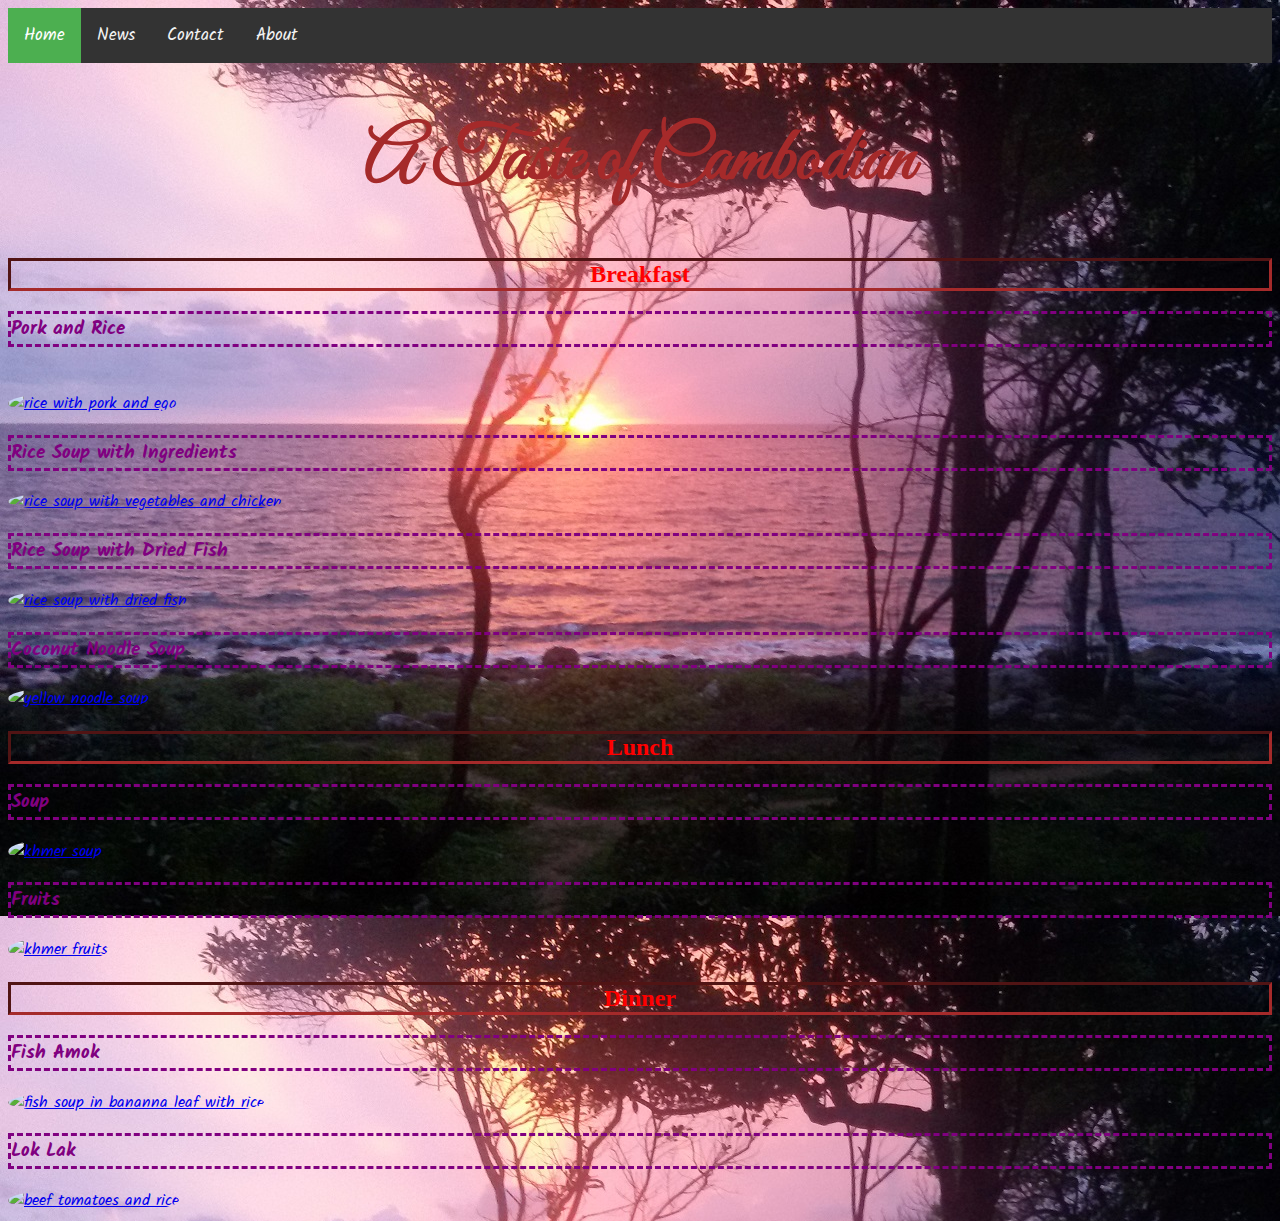
==== index.html @ 6c89a3f1 "linked script.js to index.html" ====
<!DOCTYPE html>
<html>

<head>
	<title>Khmer Recipes</title>

	<!--google fonts links-->
	<link href="https://fonts.googleapis.com/css?family=Permanent+Marker&display=swap" rel="stylesheet">
	<link href="https://fonts.googleapis.com/css?family=Kalam|Permanent+Marker&display=swap" rel="stylesheet">
	<link href="https://fonts.googleapis.com/css?family=Great+Vibes|Kalam|Permanent+Marker&display=swap"
		rel="stylesheet">

	<!--Bootstrap stylesheet-->
	<link rel="stylesheet" href="https://cdn.jsdelivr.net/npm/bootstrap@4.5.3/dist/css/bootstrap.min.css"
		integrity="sha384-TX8t27EcRE3e/ihU7zmQxVncDAy5uIKz4rEkgIXeMed4M0jlfIDPvg6uqKI2xXr2" crossorigin="anonymous">

	<!-- Load an icon library to show a hamburger menu (bars) on small screens -->
	<link rel="stylesheet" href="https://cdnjs.cloudflare.com/ajax/libs/font-awesome/4.7.0/css/font-awesome.min.css">

	<!--personal stylesheet-->
	<link rel="stylesheet" href="css/style.css">
</head>

<body background="images/samlumsunset-xl.jpg">

	<!--navbar-->
	<div class="topnav" id="myTopnav">
		<a href="#home" class="active">Home</a>
		<a href="#news">News</a>
		<a href="#contact">Contact</a>
		<a href="#about">About</a>
		<a href="javascript:void(0);" class="icon" onclick="myFunction()">
			<i class="fa fa-bars"></i>
		</a>
	</div>

	<!--main content-->
	<div class="container">

		<!--pages heading-->
		<h1>A Taste of Cambodian</h1>

		<!--breakfast-->
		<h2 class="red-text">Breakfast</h2>

		<!--breakfast row 1 2 dishes-->
		<div class="row">
			<div class="col-md-6">
				<h3 class="purple-text">Pork and Rice</h3></br>
				<a href="pork-rice.html"><img class="smaller-image"
						src="https://encrypted-tbn0.gstatic.com/images?q=tbn%3AANd9GcRJwSuvdBPngnN5p1UWO9O328qNxt-kVuP7YZb-HUARiI2hQFH8"
						alt="rice with pork and egg"></a>
			</div>
			<div class="col-md-6">
				<h3 class="purple-text">Rice Soup with Ingredients</h3>
				<a href="rice-soup-with-ingredients.html"><img class="smaller-image"
						src="https://www.authenticfoodquest.com/wp-content/uploads/2017/05/BoborRicePorridge_FoodinCambodia_AuthenticFoodQuest.jpg"
						alt="rice soup with vegetables and chicken"></a>
			</div>
		</div>

		<!--breakfast row 2 2 dishes-->
		<div class="row">
			<div class="col-md-6">
				<h3 class="purple-text">Rice Soup with Dried Fish</h3>
				<a href="rice-soup-with-dried-fish.html"><img class="smaller-image"
						src="https://image.shutterstock.com/image-photo/popular-breakfast-cambodia-people-gradually-600w-1231961677.jpg"
						alt="rice soup with dried fish"></a>
			</div>
			<div class="col-md-6">
				<h3 class="purple-text">Coconut Noodle Soup</h3>
				<a href="coconut-noodle-soup.html"><img class="smaller-image"
						src="https://encrypted-tbn0.gstatic.com/images?q=tbn%3AANd9GcQ-qs-cRvy-S03ZjIgysZF588CVRbohFfxok59yoMFS0OnLouHx"
						alt="yellow noodle soup"></a>
			</div>
		</div>

		<!--lunch-->
		<h2 class="red-text">Lunch</h2>

		<!--row 1 2 dishes-->
		<div class="row">
			<div class="col-md-6">
				<h3 class="purple-text">Soup</h3>
				<a href="soups.html"><img class="smaller-image"
						src="https://blog.takemetour.com/wp-content/uploads/2019/03/Somlorkoko.jpg"
						alt="khmer soup"></a>
			</div>
			<div class="col-md-6">
				<h3 class="purple-text">Fruits</h3>
				<a href="fruits.html"><img class="smaller-image"
						src="https://i0.wp.com/helloangkor.com/wp-content/uploads/2019/06/fruitstall.jpg"
						alt="khmer fruits"></a>
			</div>
		</div>

		<!--dinner-->
		<h2 class="red-text">Dinner</h2>

		<!--1 row 2 dishes-->
		<div class="row">
			<div class="col-md-6">
				<h3 class="purple-text">Fish Amok</h3>
				<a href="fish-amok.html"><img class="smaller-image"
						src="https://www.theinternationalkitchen.com/wp-content/uploads/2018/09/TIK_CambodiaVacations_amok.jpg"
						alt="fish soup in bananna leaf with rice">
				</a>
			</div>
			<div class="col-md-6">
				<h3 class="purple-text">Lok Lak</h3>
				<a href="lok-lak.html"><img class="smaller-image"
						src="https://www.196flavors.com/wp-content/uploads/2018/06/lok-lak-3.jpg"
						alt="beef tomatoes and rice"></a>
			</div>
		</div>
	</div>

	<!-- Option 1: jQuery and Bootstrap Bundle (includes Popper) -->
	<script src="https://code.jquery.com/jquery-3.5.1.slim.min.js"
		integrity="sha384-DfXdz2htPH0lsSSs5nCTpuj/zy4C+OGpamoFVy38MVBnE+IbbVYUew+OrCXaRkfj"
		crossorigin="anonymous"></script>
	<script src="https://cdn.jsdelivr.net/npm/bootstrap@4.5.3/dist/js/bootstrap.bundle.min.js"
		integrity="sha384-ho+j7jyWK8fNQe+A12Hb8AhRq26LrZ/JpcUGGOn+Y7RsweNrtN/tE3MoK7ZeZDyx"
		crossorigin="anonymous"></script>

	<!--link to my javascript file-->
	<script src="script.js"></script>
</body>

</html>
---- css/style.css ----
/* Add a black background color to the top navigation */
.topnav {
  background-color: #333;
  overflow: hidden;
}

/* Style the links inside the navigation bar */
.topnav a {
  float: left;
  display: block;
  color: #f2f2f2;
  text-align: center;
  padding: 14px 16px;
  text-decoration: none;
  font-size: 17px;
}

/* Change the color of links on hover */
.topnav a:hover {
  background-color: #ddd;
  color: black;
}

/* Add an active class to highlight the current page */
.topnav a.active {
  background-color: #4CAF50;
  color: white;
}

/* Hide the link that should open and close the topnav on small screens */
.topnav .icon {
  display: none;
}

/*my styles*/
.smaller-image {
  width: 100px;
}
.larger-image {
  width: 250px;
}
.thick-red-border {
  border-radius: 20px;
  border-color: red;
  border-style: inset;
}
.green-text {
  color: #00FF00;
}
.blue-text {
  color: blue;
}
.purple-text {
  color: purple;
}
.red-text {
  color: red;
}
h1 {
  font-family: "Great Vibes", cursive;
  text-align: center;
  font-size: 2cm;
}
h2 {
  font-family: "permanent marker", cursive;
  border: brown;
  border-style: inset;
  text-align: center;
}
h3 {
  font-family: "Kalam", cursive;
  border-style: dashed;
}
img {
  border-radius: 50%;
}
body {
  text-align: left;
  color: brown;
  font-family: kalam;
}

body [background] {
  background-size: cover;
}

/* When the screen is less than 600 pixels wide, hide all links, except for the first one ("Home"). Show the link that contains should open and close the topnav (.icon) */
@media screen and (max-width: 600px) {
  .topnav a:not(:first-child) {display: none;}
  .topnav a.icon {
    float: right;
    display: block;
  }
}

/* The "responsive" class is added to the topnav with JavaScript when the user clicks on the icon. This class makes the topnav look good on small screens (display the links vertically instead of horizontally) */
@media screen and (max-width: 600px) {
  .topnav.responsive {position: relative;}
  .topnav.responsive a.icon {
    position: absolute;
    right: 0;
    top: 0;
  }
  .topnav.responsive a {
    float: none;
    display: block;
    text-align: left;
  }
}
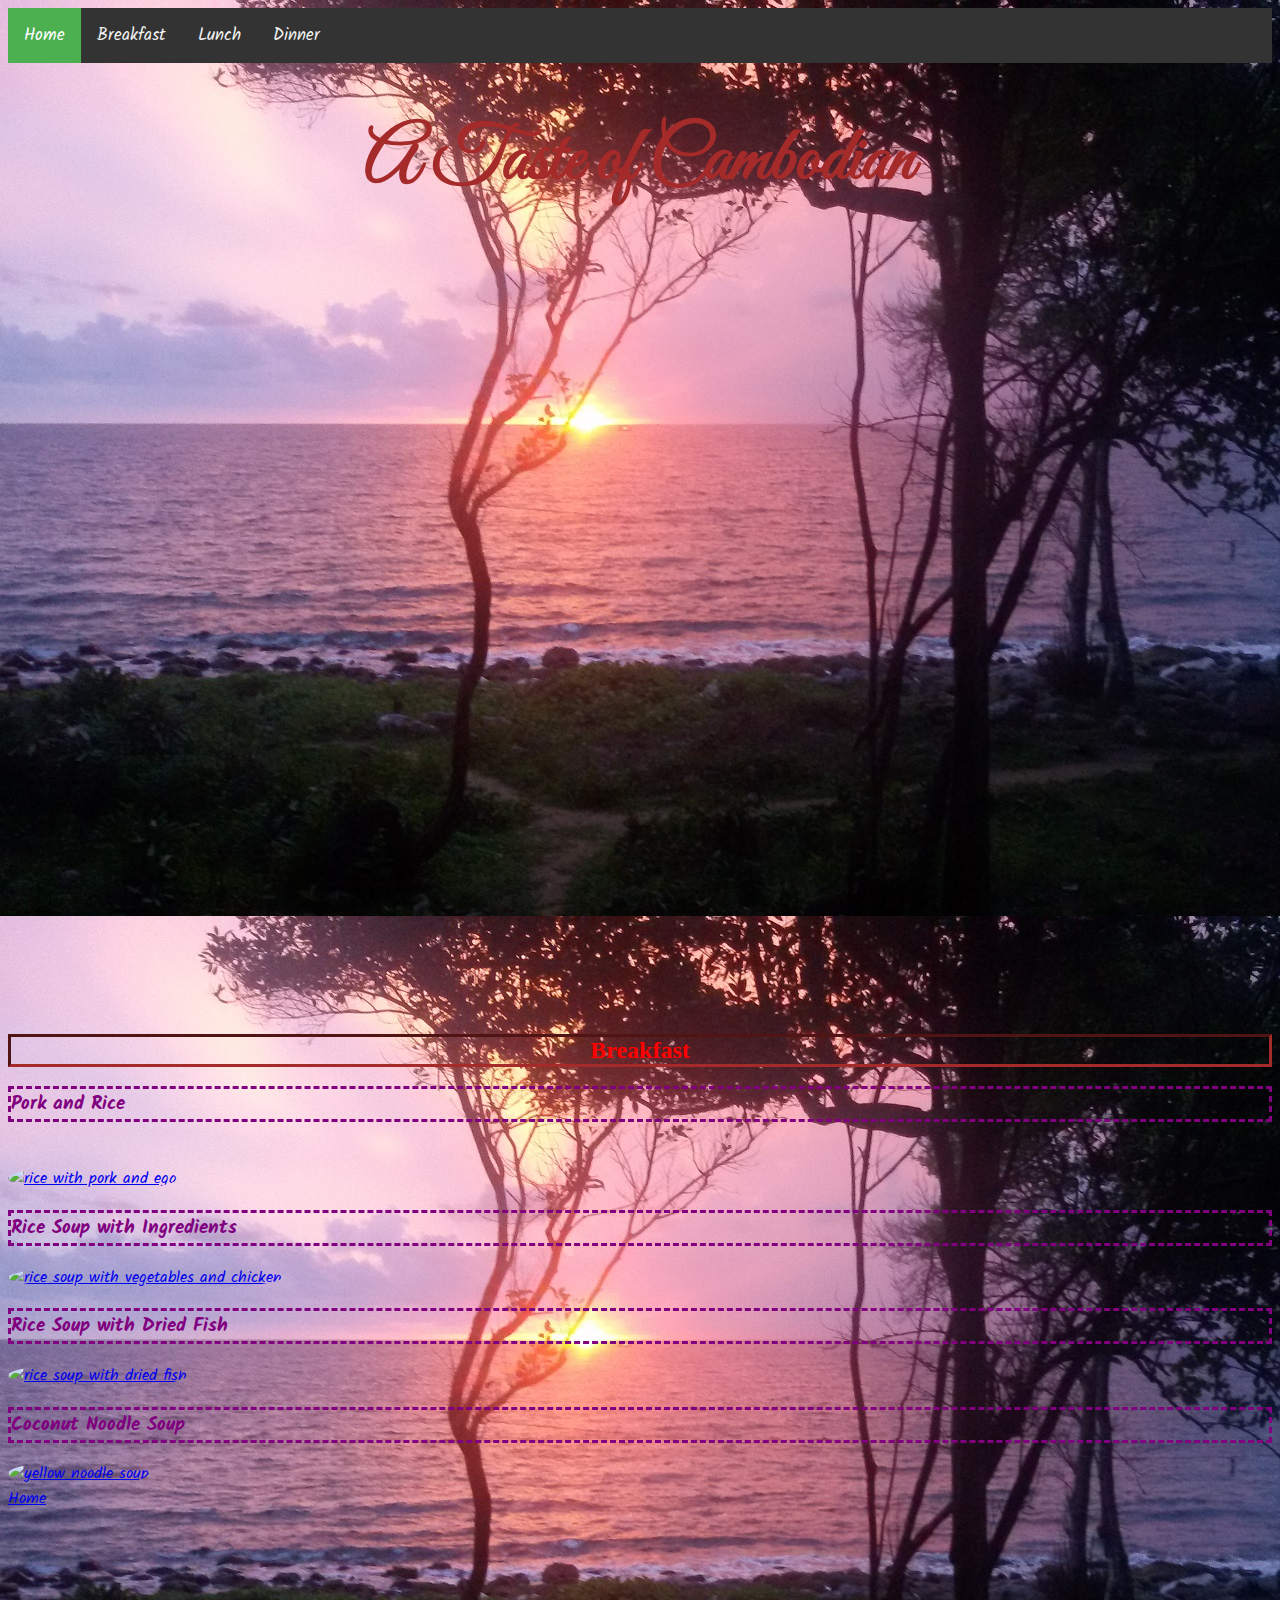
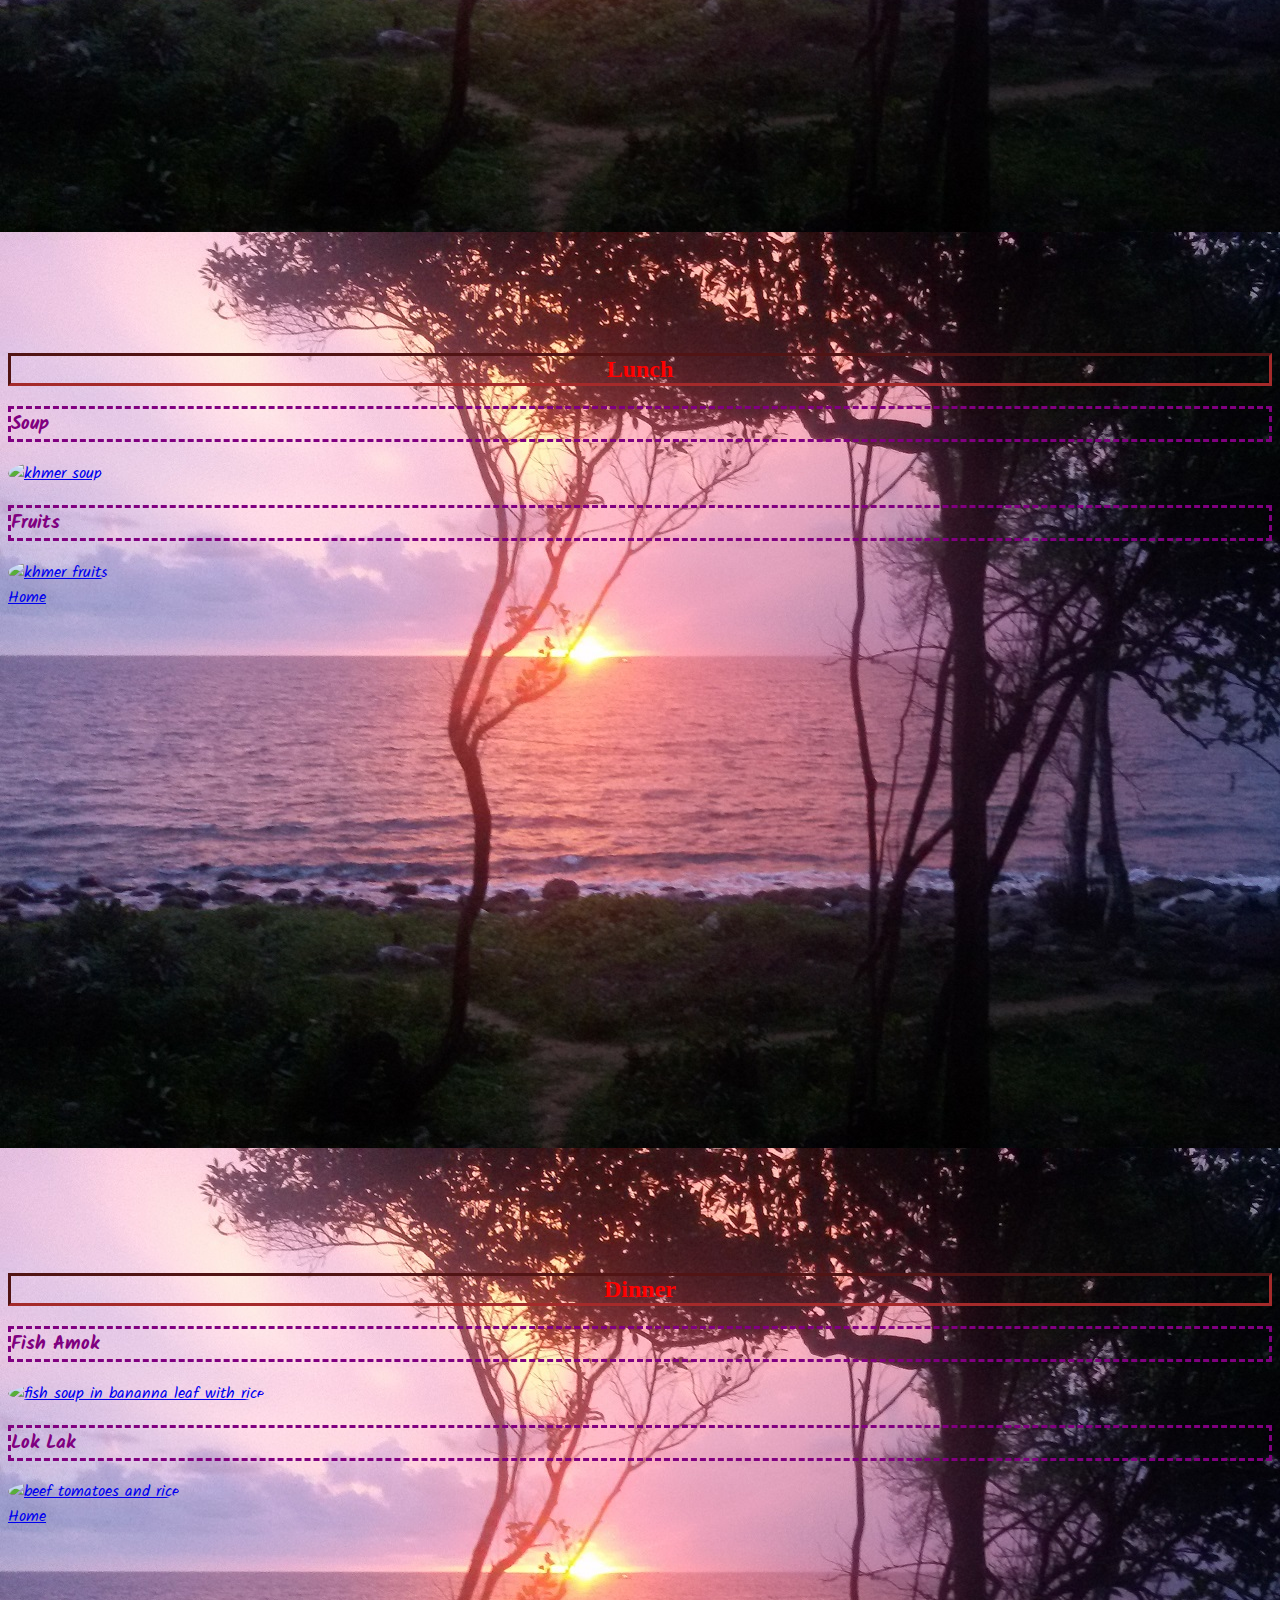
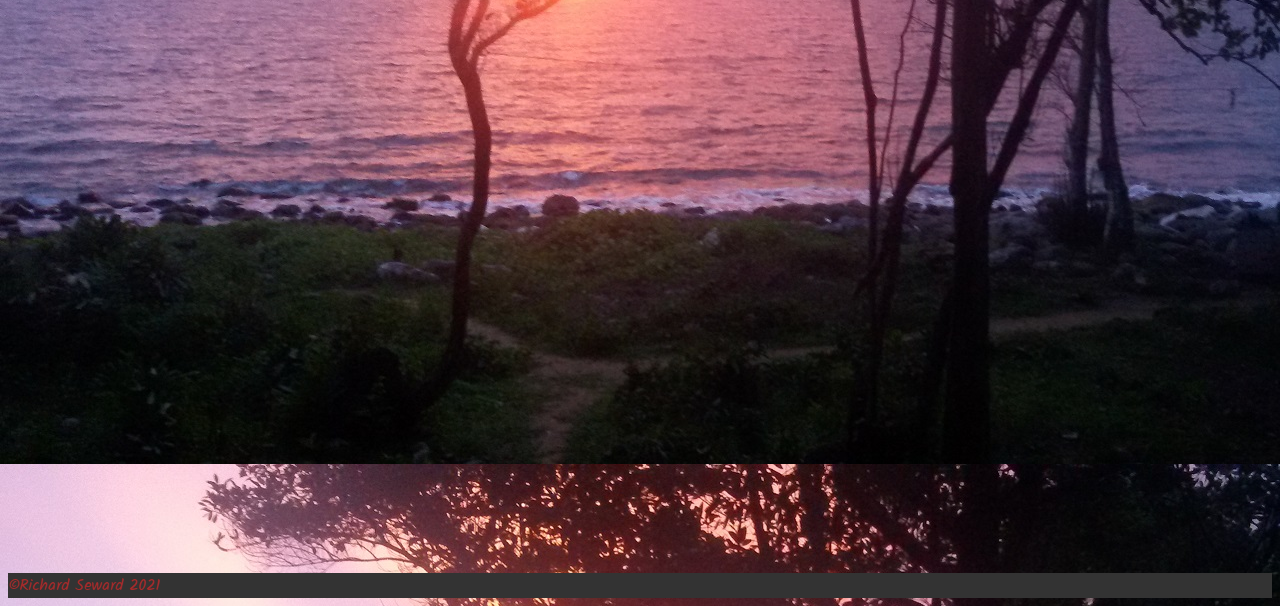
==== commit 52e4e5a5: "sticky footer and anchor tags home" ====
--- a/index.html
+++ b/index.html
@@ -1,7 +1,12 @@
 <!DOCTYPE html>
-<html>
+<html lang="en" class="h-100">
 
 <head>
+	<meta charset="utf-8">
+	<meta name="viewport" content="width=device-width, initial-scale=1, shrink-to-fit=no">
+	<meta name="description" content="">
+	<meta name="author" content="Mark Otto, Jacob Thornton, and Bootstrap contributors">
+	<meta name="generator" content="Jekyll v4.1.1">
 	<title>Khmer Recipes</title>
 
 	<!--google fonts links-->
@@ -10,9 +15,30 @@
 	<link href="https://fonts.googleapis.com/css?family=Great+Vibes|Kalam|Permanent+Marker&display=swap"
 		rel="stylesheet">
 
+	<!-- Bootstrap core CSS -->
+	<link href="/docs/4.5/dist/css/bootstrap.min.css" rel="stylesheet"
+		integrity="sha384-TX8t27EcRE3e/ihU7zmQxVncDAy5uIKz4rEkgIXeMed4M0jlfIDPvg6uqKI2xXr2" crossorigin="anonymous">
+
 	<!--Bootstrap stylesheet-->
 	<link rel="stylesheet" href="https://cdn.jsdelivr.net/npm/bootstrap@4.5.3/dist/css/bootstrap.min.css"
 		integrity="sha384-TX8t27EcRE3e/ihU7zmQxVncDAy5uIKz4rEkgIXeMed4M0jlfIDPvg6uqKI2xXr2" crossorigin="anonymous">
+
+	<!-- Bootstrap core CSS -->
+	<link href="/docs/4.5/dist/css/bootstrap.min.css" rel="stylesheet"
+		integrity="sha384-TX8t27EcRE3e/ihU7zmQxVncDAy5uIKz4rEkgIXeMed4M0jlfIDPvg6uqKI2xXr2" crossorigin="anonymous">
+
+	<!-- Favicons -->
+	<link rel="apple-touch-icon" href="/docs/4.5/assets/img/favicons/apple-touch-icon.png" sizes="180x180">
+	<link rel="icon" href="/docs/4.5/assets/img/favicons/favicon-32x32.png" sizes="32x32" type="image/png">
+	<link rel="icon" href="/docs/4.5/assets/img/favicons/favicon-16x16.png" sizes="16x16" type="image/png">
+	<link rel="manifest" href="/docs/4.5/assets/img/favicons/manifest.json">
+	<link rel="mask-icon" href="/docs/4.5/assets/img/favicons/safari-pinned-tab.svg" color="#563d7c">
+	<link rel="icon" href="/docs/4.5/assets/img/favicons/favicon.ico">
+	<meta name="msapplication-config" content="/docs/4.5/assets/img/favicons/browserconfig.xml">
+	<meta name="theme-color" content="#563d7c">
+
+	<!-- Custom styles for this template -->
+	<link href="sticky-footer.css" rel="stylesheet">
 
 	<!-- Load an icon library to show a hamburger menu (bars) on small screens -->
 	<link rel="stylesheet" href="https://cdnjs.cloudflare.com/ajax/libs/font-awesome/4.7.0/css/font-awesome.min.css">
@@ -26,9 +52,9 @@
 	<!--navbar-->
 	<div class="topnav" id="myTopnav">
 		<a href="#home" class="active">Home</a>
-		<a href="#news">News</a>
-		<a href="#contact">Contact</a>
-		<a href="#about">About</a>
+		<a href="#breakfast">Breakfast</a>
+		<a href="#lunch">Lunch</a>
+		<a href="#dinner">Dinner</a>
 		<a href="javascript:void(0);" class="icon" onclick="myFunction()">
 			<i class="fa fa-bars"></i>
 		</a>
@@ -37,83 +63,100 @@
 	<!--main content-->
 	<div class="container">
 
-		<!--pages heading-->
-		<h1>A Taste of Cambodian</h1>
+		<!--HOME-->
+		<section>
+			<h1 id="home">A Taste of Cambodian</h1>
+		</section>
 
-		<!--breakfast-->
-		<h2 class="red-text">Breakfast</h2>
+		<!--BREAKFAST-->
+		<section>
+			<h2 class="red-text" id="breakfast">Breakfast</h2>
+			<div class="row">
+				<div class="col-md-6">
+					<h3 class="purple-text">Pork and Rice</h3></br>
+					<a href="pork-rice.html"><img class="smaller-image"
+							src="https://encrypted-tbn0.gstatic.com/images?q=tbn%3AANd9GcRJwSuvdBPngnN5p1UWO9O328qNxt-kVuP7YZb-HUARiI2hQFH8"
+							alt="rice with pork and egg"></a>
+				</div>
+				<div class="col-md-6">
+					<h3 class="purple-text">Rice Soup with Ingredients</h3>
+					<a href="rice-soup-with-ingredients.html"><img class="smaller-image"
+							src="https://www.authenticfoodquest.com/wp-content/uploads/2017/05/BoborRicePorridge_FoodinCambodia_AuthenticFoodQuest.jpg"
+							alt="rice soup with vegetables and chicken"></a>
+				</div>
+			</div>
 
-		<!--breakfast row 1 2 dishes-->
-		<div class="row">
-			<div class="col-md-6">
-				<h3 class="purple-text">Pork and Rice</h3></br>
-				<a href="pork-rice.html"><img class="smaller-image"
-						src="https://encrypted-tbn0.gstatic.com/images?q=tbn%3AANd9GcRJwSuvdBPngnN5p1UWO9O328qNxt-kVuP7YZb-HUARiI2hQFH8"
-						alt="rice with pork and egg"></a>
+			<div class="row">
+				<div class="col-md-6">
+					<h3 class="purple-text">Rice Soup with Dried Fish</h3>
+					<a href="rice-soup-with-dried-fish.html"><img class="smaller-image"
+							src="https://image.shutterstock.com/image-photo/popular-breakfast-cambodia-people-gradually-600w-1231961677.jpg"
+							alt="rice soup with dried fish"></a>
+				</div>
+				<div class="col-md-6">
+					<h3 class="purple-text">Coconut Noodle Soup</h3>
+					<a href="coconut-noodle-soup.html"><img class="smaller-image"
+							src="https://encrypted-tbn0.gstatic.com/images?q=tbn%3AANd9GcQ-qs-cRvy-S03ZjIgysZF588CVRbohFfxok59yoMFS0OnLouHx"
+							alt="yellow noodle soup"></a>
+				</div>
 			</div>
-			<div class="col-md-6">
-				<h3 class="purple-text">Rice Soup with Ingredients</h3>
-				<a href="rice-soup-with-ingredients.html"><img class="smaller-image"
-						src="https://www.authenticfoodquest.com/wp-content/uploads/2017/05/BoborRicePorridge_FoodinCambodia_AuthenticFoodQuest.jpg"
-						alt="rice soup with vegetables and chicken"></a>
+			<div class="row">
+				<div class="col-xs-12"><a href="#home">Home</a></div>
 			</div>
+		</section>
+
+		<!--LUNCH-->
+		<section>
+			<h2 class="red-text" id="lunch">Lunch</h2>
+			<div class="row">
+				<div class="col-md-6">
+					<h3 class="purple-text">Soup</h3>
+					<a href="soups.html"><img class="smaller-image"
+							src="https://blog.takemetour.com/wp-content/uploads/2019/03/Somlorkoko.jpg"
+							alt="khmer soup"></a>
+				</div>
+				<div class="col-md-6">
+					<h3 class="purple-text">Fruits</h3>
+					<a href="fruits.html"><img class="smaller-image"
+							src="https://i0.wp.com/helloangkor.com/wp-content/uploads/2019/06/fruitstall.jpg"
+							alt="khmer fruits"></a>
+				</div>
+			</div>
+			<div class="row">
+				<div class="col-xs-12"><a href="#home">Home</a></div>
+			</div>
+		</section>
+
+		<!--DINNER-->
+		<section>
+			<h2 class="red-text" id="dinner">Dinner</h2>
+			<div class="row">
+				<div class="col-md-6">
+					<h3 class="purple-text">Fish Amok</h3>
+					<a href="fish-amok.html"><img class="smaller-image"
+							src="https://www.theinternationalkitchen.com/wp-content/uploads/2018/09/TIK_CambodiaVacations_amok.jpg"
+							alt="fish soup in bananna leaf with rice">
+					</a>
+				</div>
+				<div class="col-md-6">
+					<h3 class="purple-text">Lok Lak</h3>
+					<a href="lok-lak.html"><img class="smaller-image"
+							src="https://www.196flavors.com/wp-content/uploads/2018/06/lok-lak-3.jpg"
+							alt="beef tomatoes and rice"></a>
+				</div>
+			</div>
+			<div class="row">
+				<div class="col-xs-12"><a href="#home">Home</a></div>
+			</div>
+		</section>
+	</div>
+
+	<!--STICKY FOOTER-->
+	<footer class="footer mt-auto py-3">
+		<div class="container">
+			<span class="text-muted">©Richard Seward 2021</span>
 		</div>
-
-		<!--breakfast row 2 2 dishes-->
-		<div class="row">
-			<div class="col-md-6">
-				<h3 class="purple-text">Rice Soup with Dried Fish</h3>
-				<a href="rice-soup-with-dried-fish.html"><img class="smaller-image"
-						src="https://image.shutterstock.com/image-photo/popular-breakfast-cambodia-people-gradually-600w-1231961677.jpg"
-						alt="rice soup with dried fish"></a>
-			</div>
-			<div class="col-md-6">
-				<h3 class="purple-text">Coconut Noodle Soup</h3>
-				<a href="coconut-noodle-soup.html"><img class="smaller-image"
-						src="https://encrypted-tbn0.gstatic.com/images?q=tbn%3AANd9GcQ-qs-cRvy-S03ZjIgysZF588CVRbohFfxok59yoMFS0OnLouHx"
-						alt="yellow noodle soup"></a>
-			</div>
-		</div>
-
-		<!--lunch-->
-		<h2 class="red-text">Lunch</h2>
-
-		<!--row 1 2 dishes-->
-		<div class="row">
-			<div class="col-md-6">
-				<h3 class="purple-text">Soup</h3>
-				<a href="soups.html"><img class="smaller-image"
-						src="https://blog.takemetour.com/wp-content/uploads/2019/03/Somlorkoko.jpg"
-						alt="khmer soup"></a>
-			</div>
-			<div class="col-md-6">
-				<h3 class="purple-text">Fruits</h3>
-				<a href="fruits.html"><img class="smaller-image"
-						src="https://i0.wp.com/helloangkor.com/wp-content/uploads/2019/06/fruitstall.jpg"
-						alt="khmer fruits"></a>
-			</div>
-		</div>
-
-		<!--dinner-->
-		<h2 class="red-text">Dinner</h2>
-
-		<!--1 row 2 dishes-->
-		<div class="row">
-			<div class="col-md-6">
-				<h3 class="purple-text">Fish Amok</h3>
-				<a href="fish-amok.html"><img class="smaller-image"
-						src="https://www.theinternationalkitchen.com/wp-content/uploads/2018/09/TIK_CambodiaVacations_amok.jpg"
-						alt="fish soup in bananna leaf with rice">
-				</a>
-			</div>
-			<div class="col-md-6">
-				<h3 class="purple-text">Lok Lak</h3>
-				<a href="lok-lak.html"><img class="smaller-image"
-						src="https://www.196flavors.com/wp-content/uploads/2018/06/lok-lak-3.jpg"
-						alt="beef tomatoes and rice"></a>
-			</div>
-		</div>
-	</div>
+	</footer>
 
 	<!-- Option 1: jQuery and Bootstrap Bundle (includes Popper) -->
 	<script src="https://code.jquery.com/jquery-3.5.1.slim.min.js"
--- a/css/style.css
+++ b/css/style.css
@@ -2,6 +2,10 @@
 .topnav {
   background-color: #333;
   overflow: hidden;
+  position: relative;
+  top: 0;
+  left: 0;
+  right: 0;
 }
 
 /* Style the links inside the navigation bar */
@@ -33,6 +37,10 @@
 }
 
 /*my styles*/
+.container {
+  position: relative;
+}
+
 .smaller-image {
   width: 100px;
 }
@@ -84,6 +92,14 @@
   background-size: cover;
 }
 
+section {
+  height: 100vh;
+}
+
+footer {
+  background-color: #333;
+}
+
 /* When the screen is less than 600 pixels wide, hide all links, except for the first one ("Home"). Show the link that contains should open and close the topnav (.icon) */
 @media screen and (max-width: 600px) {
   .topnav a:not(:first-child) {display: none;}
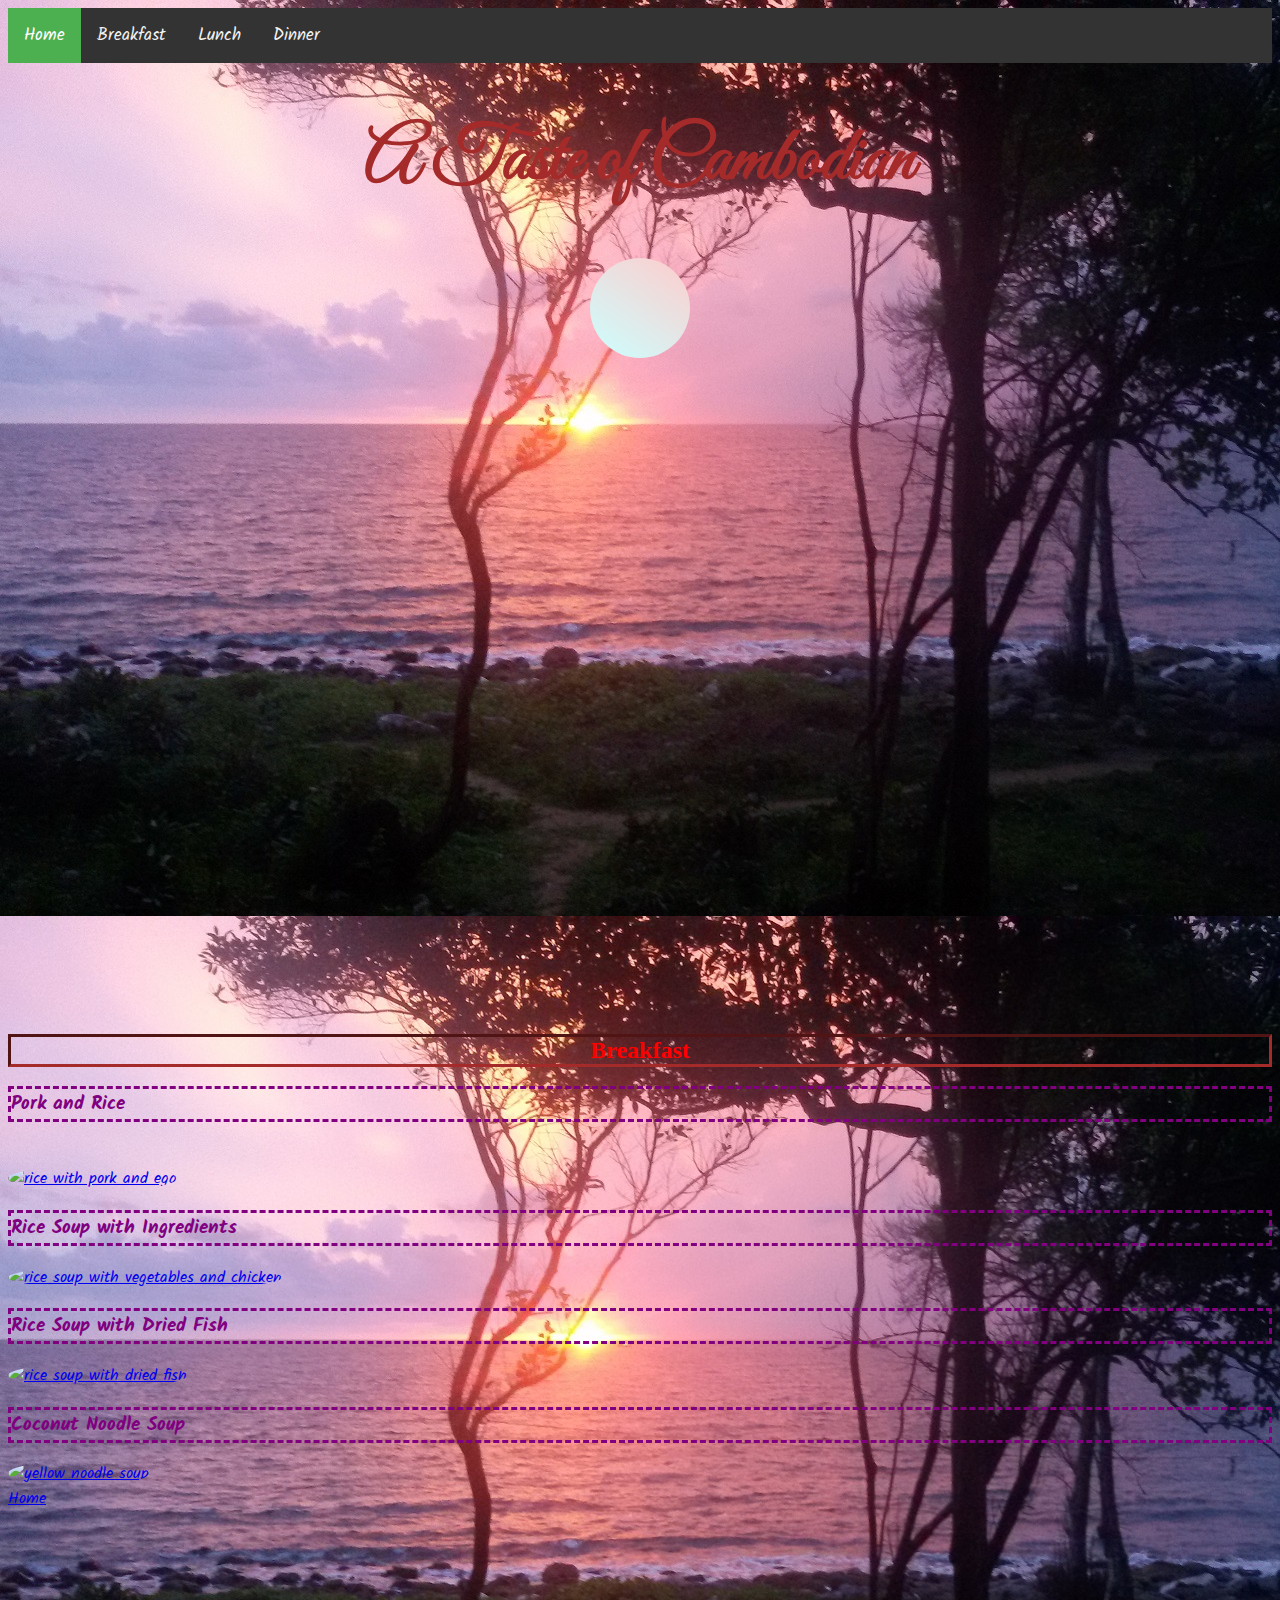
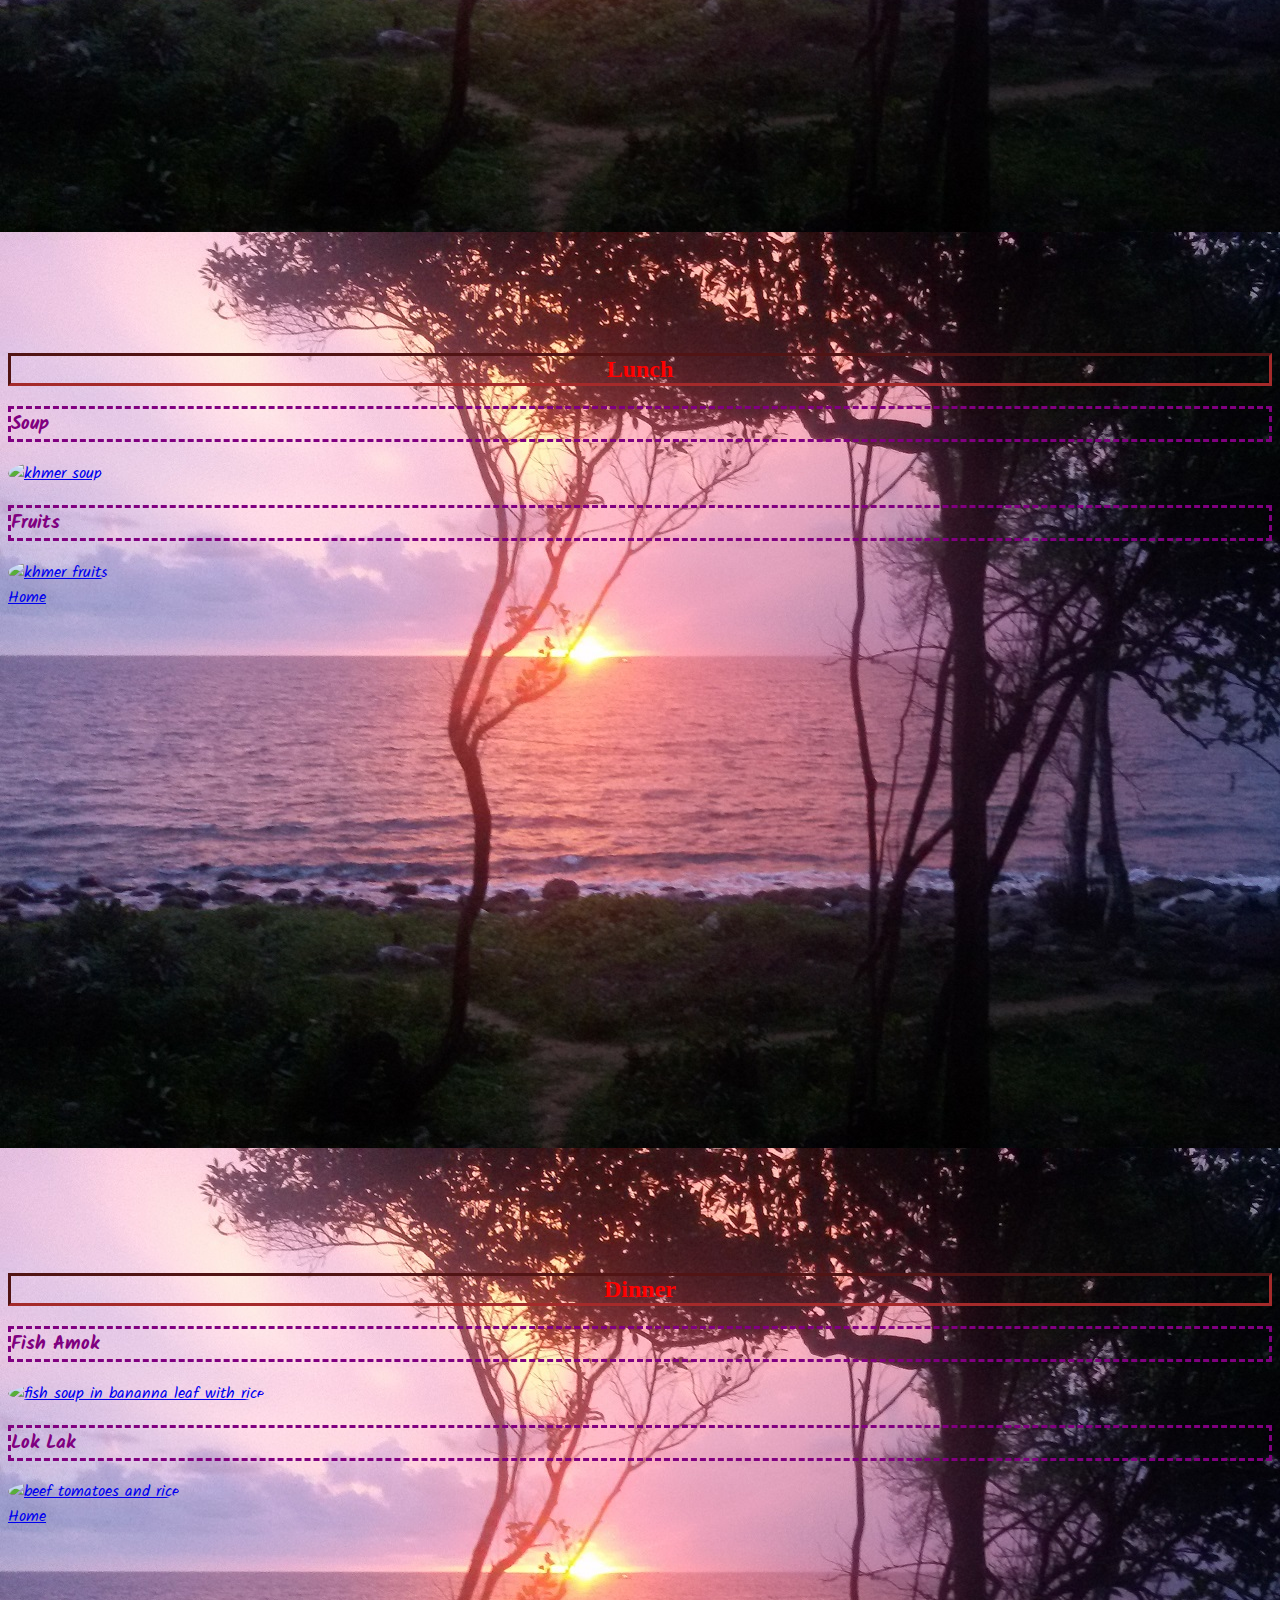
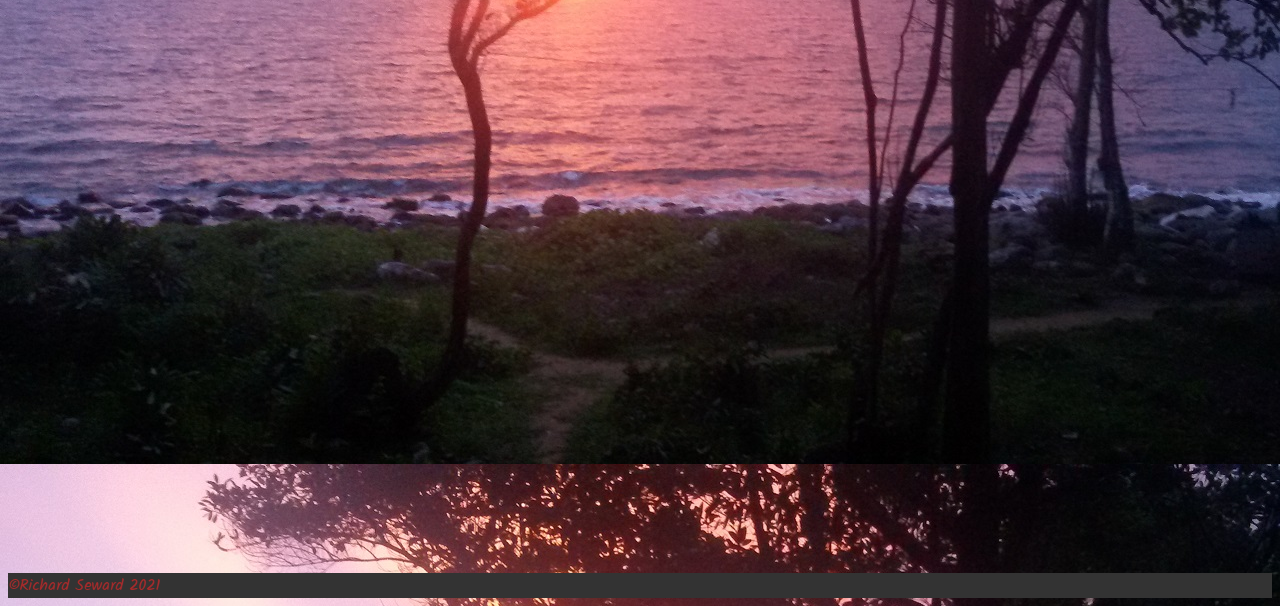
==== commit 35bc231d: "bounce keyframes animation" ====
--- a/index.html
+++ b/index.html
@@ -51,7 +51,7 @@
 
 	<!--navbar-->
 	<div class="topnav" id="myTopnav">
-		<a href="#home" class="active">Home</a>
+		<a href="#home" class="active" id="home">Home</a>
 		<a href="#breakfast">Breakfast</a>
 		<a href="#lunch">Lunch</a>
 		<a href="#dinner">Dinner</a>
@@ -65,7 +65,8 @@
 
 		<!--HOME-->
 		<section>
-			<h1 id="home">A Taste of Cambodian</h1>
+			<h1>A Taste of Cambodian</h1>
+			<div id="ball"></div>
 		</section>
 
 		<!--BREAKFAST-->
@@ -101,7 +102,7 @@
 				</div>
 			</div>
 			<div class="row">
-				<div class="col-xs-12"><a href="#home">Home</a></div>
+				<div class="col-md-12"><a href="#home">Home</a></div>
 			</div>
 		</section>
 
@@ -123,7 +124,7 @@
 				</div>
 			</div>
 			<div class="row">
-				<div class="col-xs-12"><a href="#home">Home</a></div>
+				<div class="col-md-12"><a href="#home">Home</a></div>
 			</div>
 		</section>
 
@@ -146,7 +147,7 @@
 				</div>
 			</div>
 			<div class="row">
-				<div class="col-xs-12"><a href="#home">Home</a></div>
+				<div class="col-md-12"><a href="#home">Home</a></div>
 			</div>
 		</section>
 	</div>
--- a/css/style.css
+++ b/css/style.css
@@ -64,6 +64,36 @@
 .red-text {
   color: red;
 }
+#ball {
+  width: 100px;
+  height: 100px;
+  margin: 50px auto;
+  position: relative;
+  border-radius: 50%;
+  background: linear-gradient(
+    35deg,
+    #ccffff,
+    #ffcccc
+  );
+  animation-name: bounce;
+  animation-duration: 2s;
+  animation-iteration-count: infinite;
+}
+
+@keyframes bounce {
+  0% {
+    top: 0px;
+  }
+  50% {
+    top: 250px;
+    width: 130px;
+    height: 70px;
+  }
+  100% {
+    top: 0px;
+  }
+}
+
 h1 {
   font-family: "Great Vibes", cursive;
   text-align: center;
@@ -82,10 +112,14 @@
 img {
   border-radius: 50%;
 }
+a :hover {
+  transform: scale(1.2);
+}
+
 body {
   text-align: left;
   color: brown;
-  font-family: kalam;
+  font-family: "Kalam";
 }
 
 body [background] {
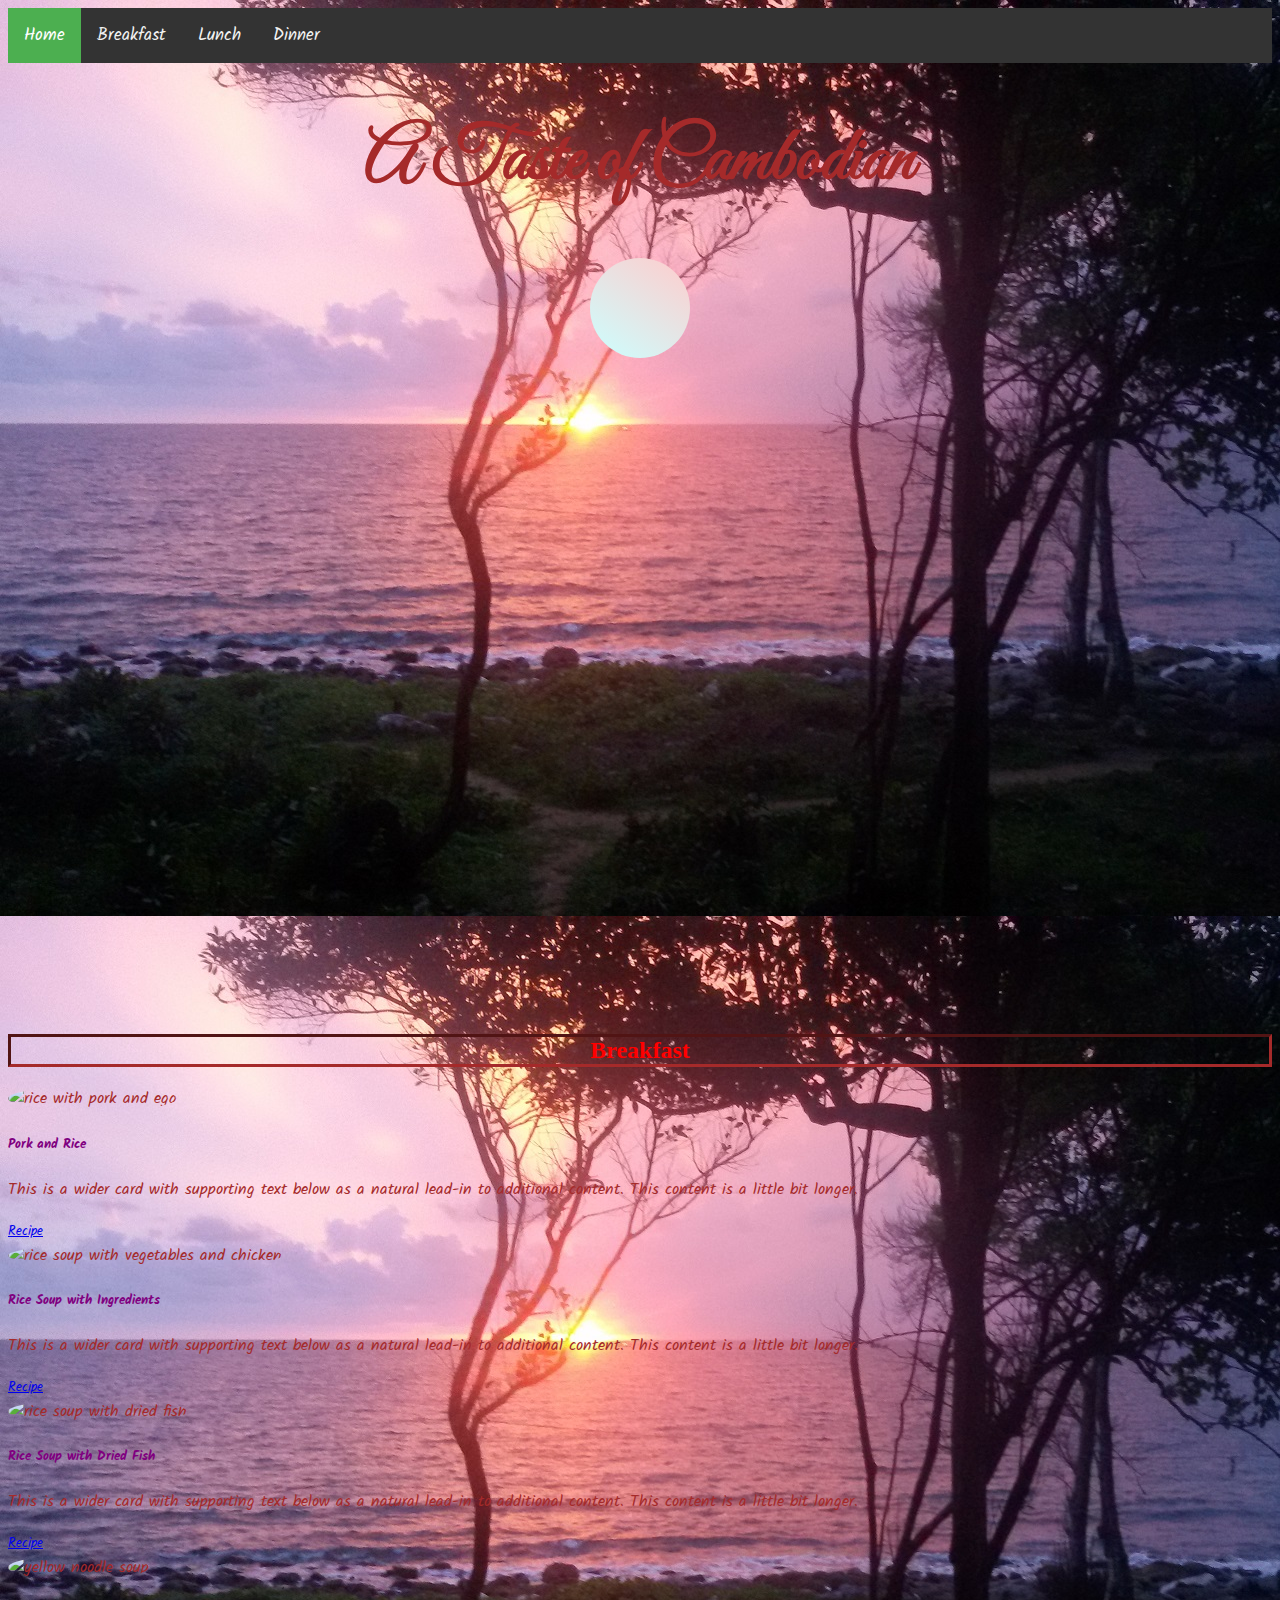
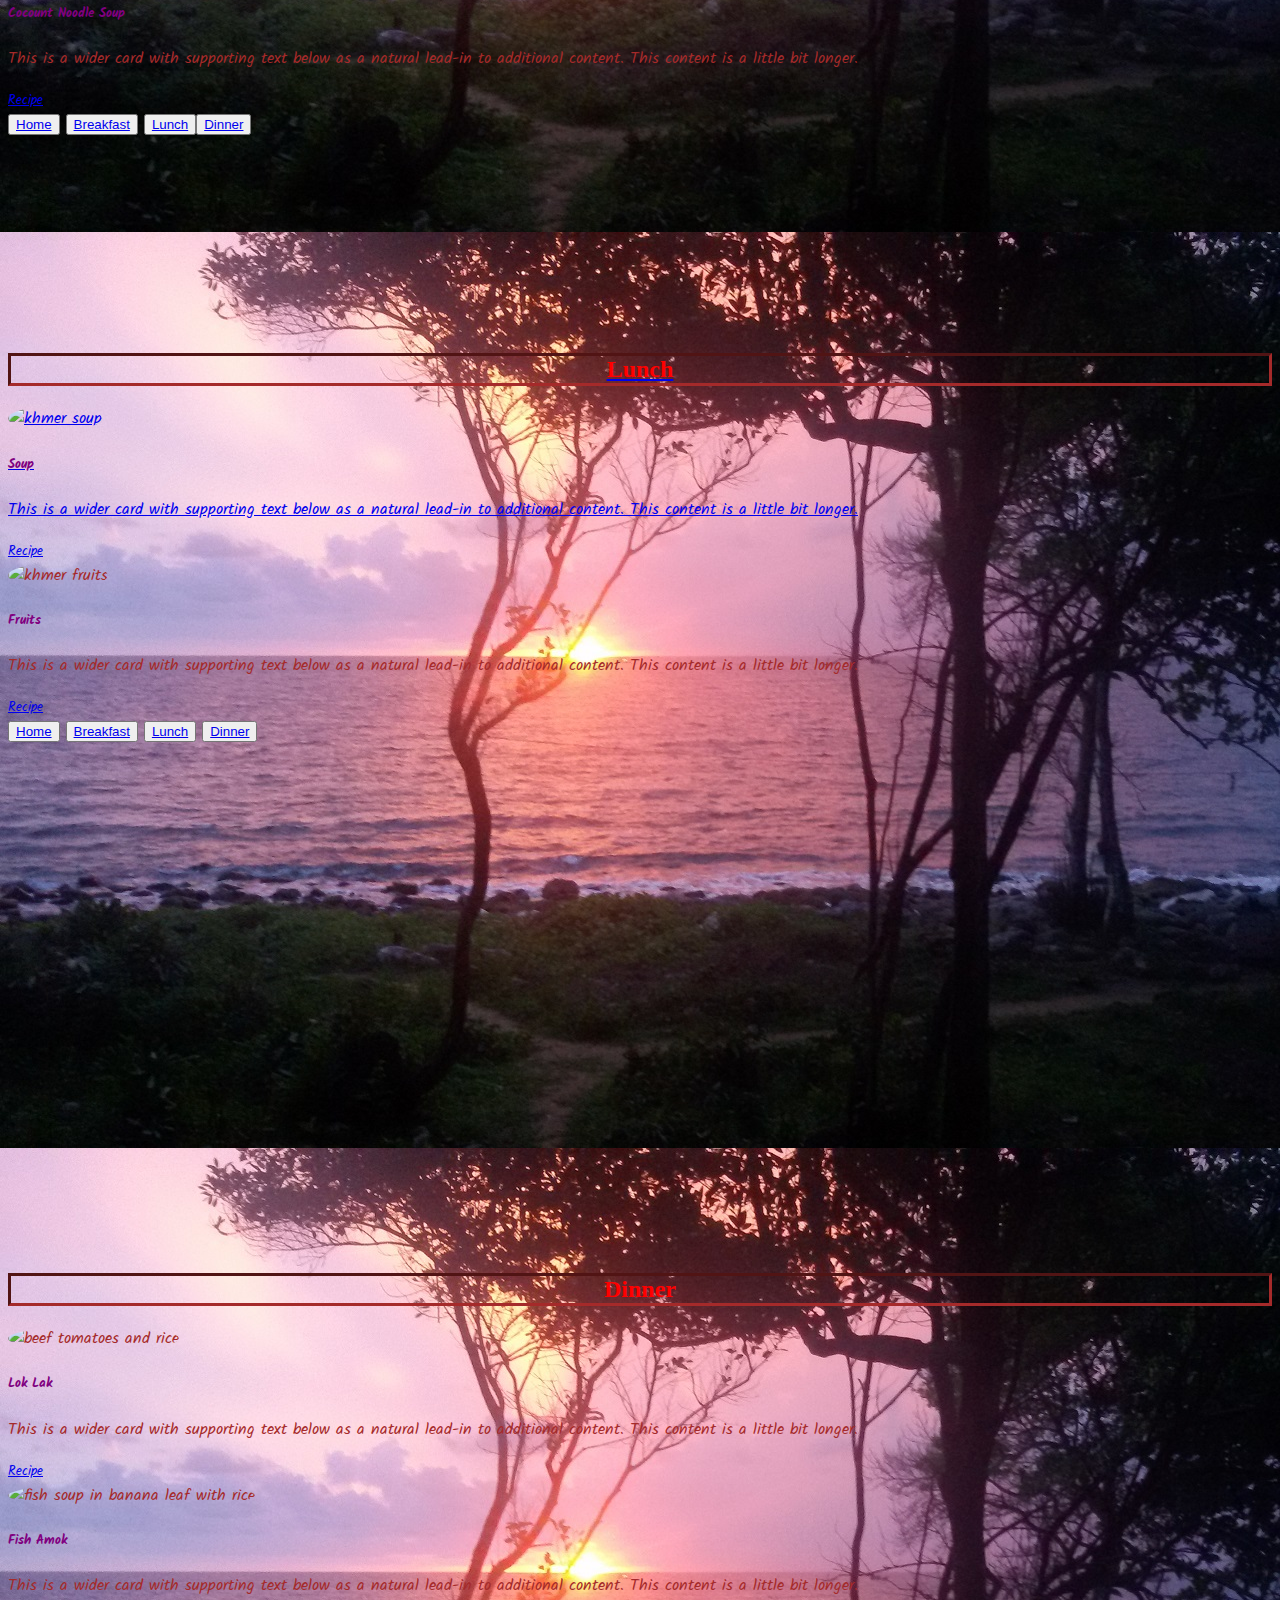
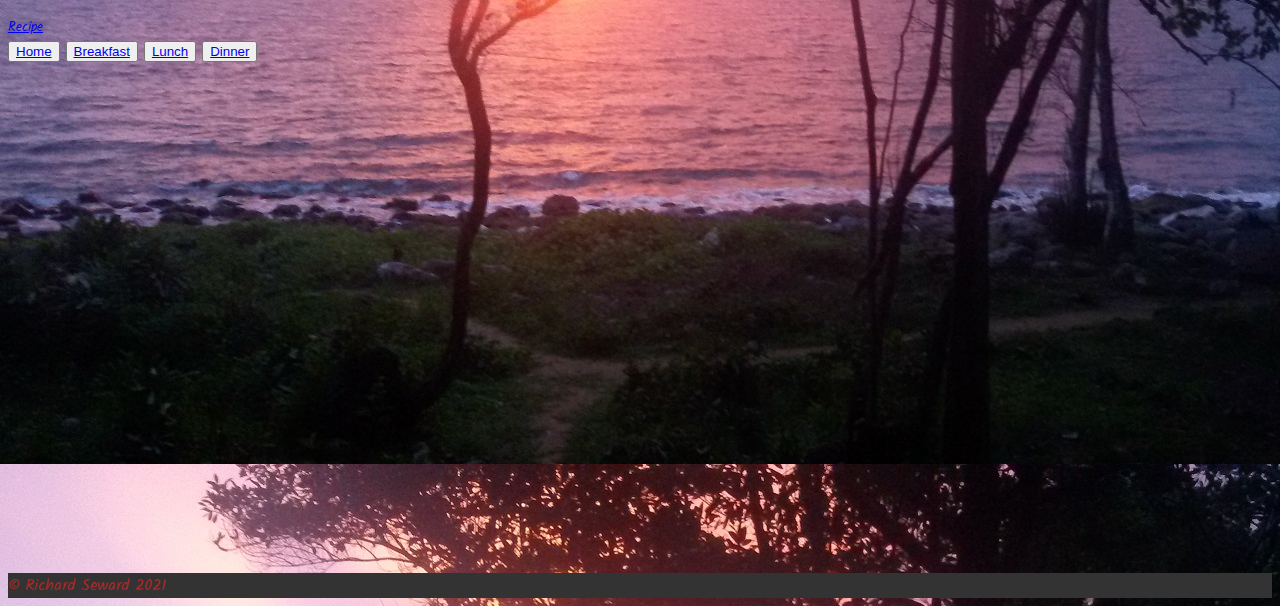
==== commit b8c9ca32: "card's with nav buttons" ====
--- a/index.html
+++ b/index.html
@@ -73,36 +73,71 @@
 		<section>
 			<h2 class="red-text" id="breakfast">Breakfast</h2>
 			<div class="row">
-				<div class="col-md-6">
-					<h3 class="purple-text">Pork and Rice</h3></br>
-					<a href="pork-rice.html"><img class="smaller-image"
-							src="https://encrypted-tbn0.gstatic.com/images?q=tbn%3AANd9GcRJwSuvdBPngnN5p1UWO9O328qNxt-kVuP7YZb-HUARiI2hQFH8"
-							alt="rice with pork and egg"></a>
-				</div>
-				<div class="col-md-6">
-					<h3 class="purple-text">Rice Soup with Ingredients</h3>
-					<a href="rice-soup-with-ingredients.html"><img class="smaller-image"
-							src="https://www.authenticfoodquest.com/wp-content/uploads/2017/05/BoborRicePorridge_FoodinCambodia_AuthenticFoodQuest.jpg"
-							alt="rice soup with vegetables and chicken"></a>
-				</div>
-			</div>
-
-			<div class="row">
-				<div class="col-md-6">
-					<h3 class="purple-text">Rice Soup with Dried Fish</h3>
-					<a href="rice-soup-with-dried-fish.html"><img class="smaller-image"
-							src="https://image.shutterstock.com/image-photo/popular-breakfast-cambodia-people-gradually-600w-1231961677.jpg"
-							alt="rice soup with dried fish"></a>
-				</div>
-				<div class="col-md-6">
-					<h3 class="purple-text">Coconut Noodle Soup</h3>
-					<a href="coconut-noodle-soup.html"><img class="smaller-image"
-							src="https://encrypted-tbn0.gstatic.com/images?q=tbn%3AANd9GcQ-qs-cRvy-S03ZjIgysZF588CVRbohFfxok59yoMFS0OnLouHx"
-							alt="yellow noodle soup"></a>
-				</div>
-			</div>
-			<div class="row">
-				<div class="col-md-12"><a href="#home">Home</a></div>
+				<div class="card-group">
+					<div class="col-md-4 card">
+						<img src="https://encrypted-tbn0.gstatic.com/images?q=tbn%3AANd9GcRJwSuvdBPngnN5p1UWO9O328qNxt-kVuP7YZb-HUARiI2hQFH8"
+							class="smaller-image card-img-top" alt="rice with pork and egg">
+						<div class="card-body">
+							<h5 class="purple-text card-title">Pork and Rice</h5>
+							<p class="card-text">This is a wider card with supporting text below as a natural lead-in to
+								additional content. This content is a little bit longer.</p>
+						</div>
+						<div class="card-footer">
+							<a href="pork-rice.html"><small class="text-muted">Recipe</small></a>
+						</div>
+					</div>
+					<div class="col-md-4 card">
+						<img src="https://www.authenticfoodquest.com/wp-content/uploads/2017/05/BoborRicePorridge_FoodinCambodia_AuthenticFoodQuest.jpg"
+							class="smaller-image card-img-top" alt="rice soup with vegetables and chicken">
+						<div class="card-body">
+							<h5 class="purple-text card-title">Rice Soup with Ingredients</h5>
+							<p class="card-text">This is a wider card with supporting text below as a natural lead-in to
+								additional content. This content is a little bit longer.</p>
+						</div>
+						<div class="card-footer">
+							<a href="rice-soup-with-ingredients.html"><small class="text-muted">Recipe</small></a>
+						</div>
+					</div>
+					<div class="col-md-4 card">
+						<img src="https://image.shutterstock.com/image-photo/popular-breakfast-cambodia-people-gradually-600w-1231961677.jpg"
+							class="smaller-image card-img-top" alt="rice soup with dried fish">
+						<div class="card-body">
+							<h5 class="purple-text card-title">Rice Soup with Dried Fish</h5>
+							<p class="card-text">This is a wider card with supporting text below as a natural lead-in to
+								additional content. This content is a little bit longer.</p>
+						</div>
+						<div class="card-footer">
+							<a href="rice-soup-with-dried-fish.html"><small class="text-muted">Recipe</small></a>
+						</div>
+					</div>
+				</div>
+			</div>
+
+			<div class="row">
+				<div class="card-group">
+					<div class="col-md-4 card">
+						<img src="https://encrypted-tbn0.gstatic.com/images?q=tbn%3AANd9GcQ-qs-cRvy-S03ZjIgysZF588CVRbohFfxok59yoMFS0OnLouHx"
+							class="smaller-image card-img-top" alt="yellow noodle soup">
+						<div class="card-body">
+							<h5 class="purple-text card-title">Cocount Noodle Soup</h5>
+							<p class="card-text">This is a wider card with supporting text below as a natural lead-in to
+								additional content. This content is a little bit longer.</p>
+						</div>
+						<div class="card-footer">
+							<a href="coconut-noodle-soup.html"><small class="text-muted">Recipe</small></a>
+						</div>
+					</div>
+				</div>
+			</div>
+			<div class="row">
+				<div class="col-md-12 btn-toolbar" role="toolbar" aria-label="Toolbar with button groups">
+					<div class="btn-group mr-2" role="group" aria-label="First group">
+						<button type="button" class="btn btn-secondary"><a href="#home">Home</a></button>
+						<button type="button" class="btn btn-secondary"><a href="#breakfast">Breakfast</a></button>
+						<button type="button" class="btn btn-secondary"><a href="#lunch">Lunch</a3< /button>
+								<button type="button" class="btn btn-secondary"><a href="#dinner">Dinner</a4< /button>
+					</div>
+				</div>
 			</div>
 		</section>
 
@@ -110,21 +145,42 @@
 		<section>
 			<h2 class="red-text" id="lunch">Lunch</h2>
 			<div class="row">
-				<div class="col-md-6">
-					<h3 class="purple-text">Soup</h3>
-					<a href="soups.html"><img class="smaller-image"
-							src="https://blog.takemetour.com/wp-content/uploads/2019/03/Somlorkoko.jpg"
-							alt="khmer soup"></a>
-				</div>
-				<div class="col-md-6">
-					<h3 class="purple-text">Fruits</h3>
-					<a href="fruits.html"><img class="smaller-image"
-							src="https://i0.wp.com/helloangkor.com/wp-content/uploads/2019/06/fruitstall.jpg"
-							alt="khmer fruits"></a>
-				</div>
-			</div>
-			<div class="row">
-				<div class="col-md-12"><a href="#home">Home</a></div>
+				<div class="card-group">
+					<div class="col-md-4 card">
+						<img src="https://blog.takemetour.com/wp-content/uploads/2019/03/Somlorkoko.jpg"
+							class="smaller-image card-img-top" alt="khmer soup">
+						<div class="card-body">
+							<h5 class="purple-text card-title">Soup</h5>
+							<p class="card-text">This is a wider card with supporting text below as a natural lead-in to
+								additional content. This content is a little bit longer.</p>
+						</div>
+						<div class="card-footer">
+							<a href="soups.html"><small class="text-muted">Recipe</small></a>
+						</div>
+					</div>
+					<div class="col-md-4 card">
+						<img src="https://i0.wp.com/helloangkor.com/wp-content/uploads/2019/06/fruitstall.jpg"
+							class="smaller-image card-img-top" alt="khmer fruits">
+						<div class="card-body">
+							<h5 class="purple-text card-title">Fruits</h5>
+							<p class="card-text">This is a wider card with supporting text below as a natural lead-in to
+								additional content. This content is a little bit longer.</p>
+						</div>
+						<div class="card-footer">
+							<a href="fruits.html"><small class="text-muted">Recipe</small></a>
+						</div>
+					</div>
+				</div>
+			</div>
+			<div class="row">
+				<div class="col-md-12 btn-toolbar" role="toolbar" aria-label="Toolbar with button groups">
+					<div class="btn-group mr-2" role="group" aria-label="First group">
+						<button type="button" class="btn btn-secondary"><a href="#home">Home</a></button>
+						<button type="button" class="btn btn-secondary"><a href="#breakfast">Breakfast</a></button>
+						<button type="button" class="btn btn-secondary"><a href="#lunch">Lunch</a></button>
+						<button type="button" class="btn btn-secondary"><a href="#dinner">Dinner</a></button>
+					</div>
+				</div>
 			</div>
 		</section>
 
@@ -132,22 +188,43 @@
 		<section>
 			<h2 class="red-text" id="dinner">Dinner</h2>
 			<div class="row">
-				<div class="col-md-6">
-					<h3 class="purple-text">Fish Amok</h3>
-					<a href="fish-amok.html"><img class="smaller-image"
-							src="https://www.theinternationalkitchen.com/wp-content/uploads/2018/09/TIK_CambodiaVacations_amok.jpg"
-							alt="fish soup in bananna leaf with rice">
-					</a>
-				</div>
-				<div class="col-md-6">
-					<h3 class="purple-text">Lok Lak</h3>
-					<a href="lok-lak.html"><img class="smaller-image"
-							src="https://www.196flavors.com/wp-content/uploads/2018/06/lok-lak-3.jpg"
-							alt="beef tomatoes and rice"></a>
-				</div>
-			</div>
-			<div class="row">
-				<div class="col-md-12"><a href="#home">Home</a></div>
+
+				<div class="card-group">
+					<div class="col-md-4 card">
+						<img src="https://www.196flavors.com/wp-content/uploads/2018/06/lok-lak-3.jpg"
+							class="smaller-image card-img-top" alt="beef tomatoes and rice">
+						<div class="card-body">
+							<h5 class="purple-text card-title">Lok Lak</h5>
+							<p class="card-text">This is a wider card with supporting text below as a natural lead-in to
+								additional content. This content is a little bit longer.</p>
+						</div>
+						<div class="card-footer">
+							<a href="lok-lak.html"><small class="text-muted">Recipe</small></a>
+						</div>
+					</div>
+					<div class="col-md-4 card">
+						<img src="https://www.theinternationalkitchen.com/wp-content/uploads/2018/09/TIK_CambodiaVacations_amok.jpg"
+							class="smaller-image card-img-top" alt="fish soup in banana leaf with rice">
+						<div class="card-body">
+							<h5 class="purple-text card-title">Fish Amok</h5>
+							<p class="card-text">This is a wider card with supporting text below as a natural lead-in to
+								additional content. This content is a little bit longer.</p>
+						</div>
+						<div class="card-footer">
+							<a href="fish-amok.html"><small class="text-muted">Recipe</small></a>
+						</div>
+					</div>
+				</div>
+			</div>
+			<div class="row">
+				<div class="col-md-12 btn-toolbar" role="toolbar" aria-label="Toolbar with button groups">
+					<div class="btn-group mr-2" role="group" aria-label="First group">
+						<button type="button" class="btn btn-secondary"><a href="#home">Home</a></button>
+						<button type="button" class="btn btn-secondary"><a href="#breakfast">Breakfast</a></button>
+						<button type="button" class="btn btn-secondary"><a href="#lunch">Lunch</a></button>
+						<button type="button" class="btn btn-secondary"><a href="#dinner">Dinner</a></button>
+					</div>
+				</div>
 			</div>
 		</section>
 	</div>
@@ -155,7 +232,7 @@
 	<!--STICKY FOOTER-->
 	<footer class="footer mt-auto py-3">
 		<div class="container">
-			<span class="text-muted">©Richard Seward 2021</span>
+			<span class="text-muted">© Richard Seward 2021</span>
 		</div>
 	</footer>
 
--- a/css/style.css
+++ b/css/style.css
@@ -112,7 +112,7 @@
 img {
   border-radius: 50%;
 }
-a :hover {
+section div .card-footer :hover {
   transform: scale(1.2);
 }
 
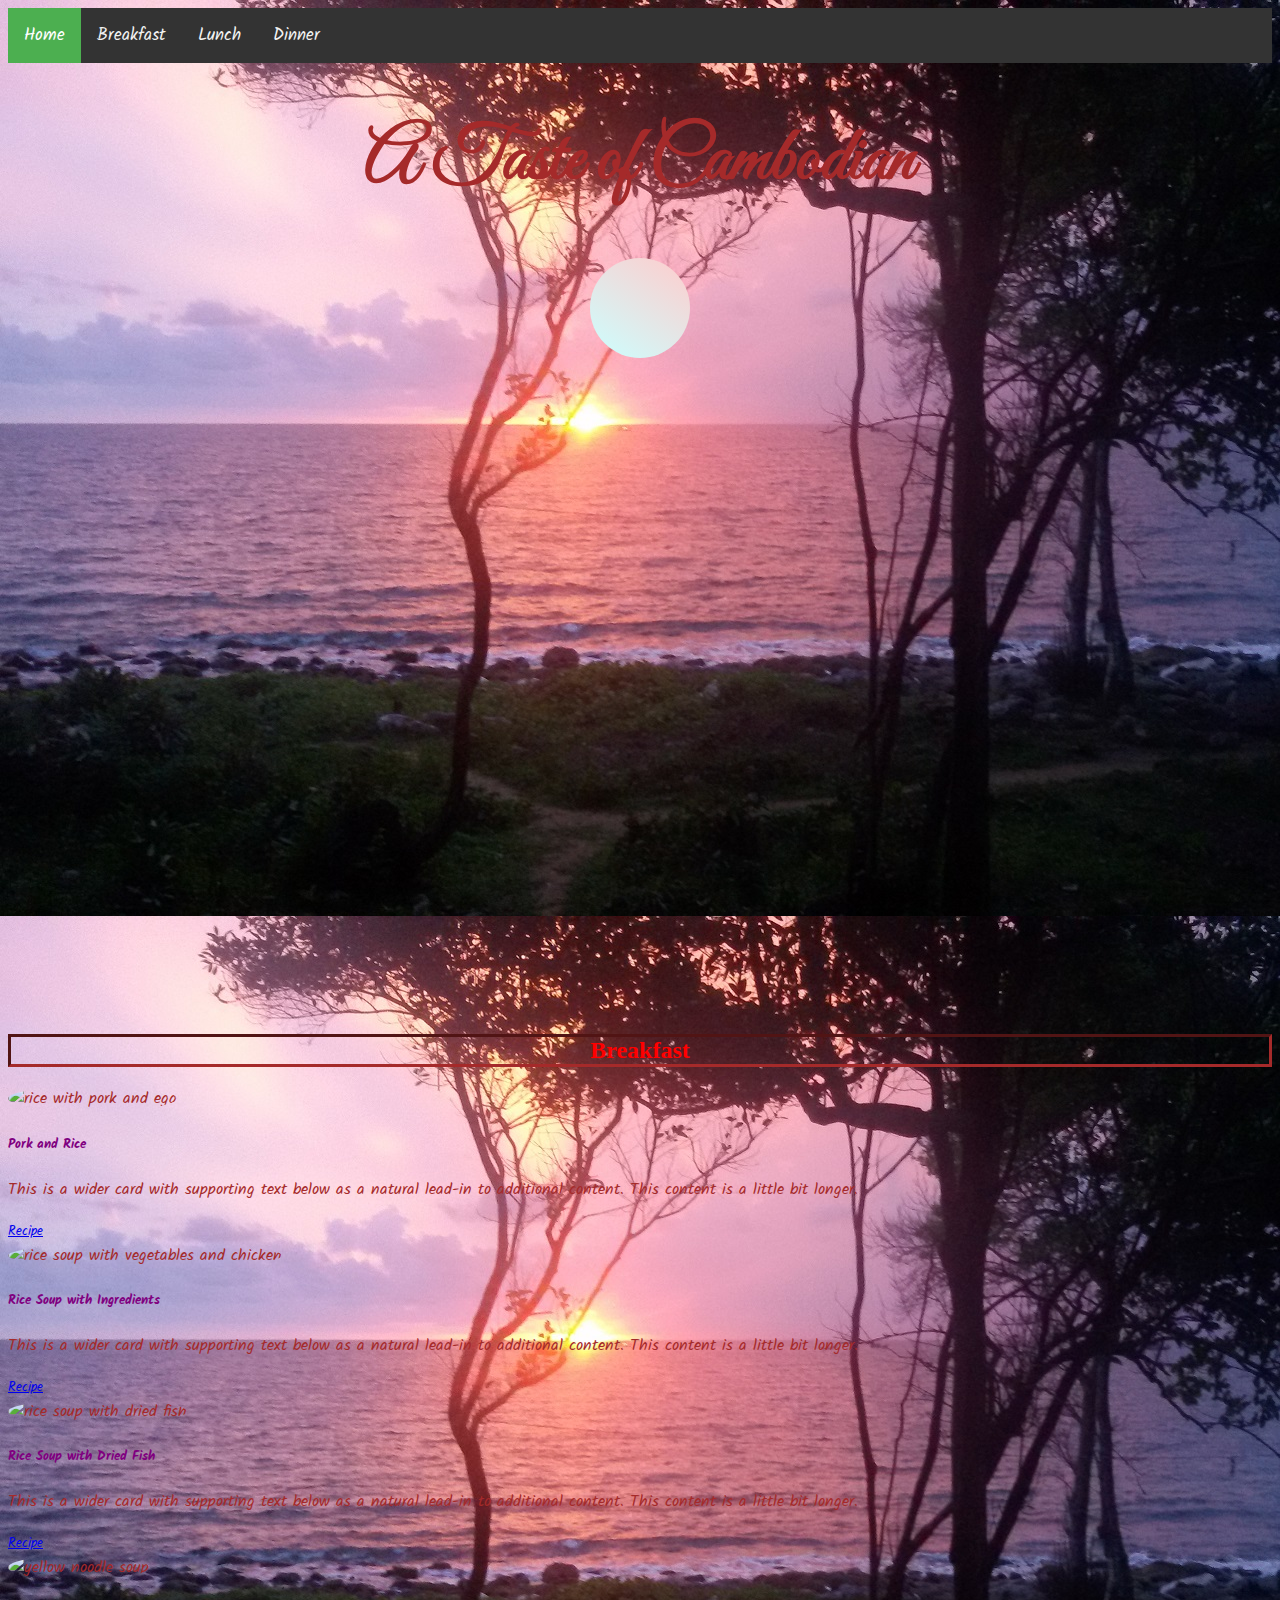
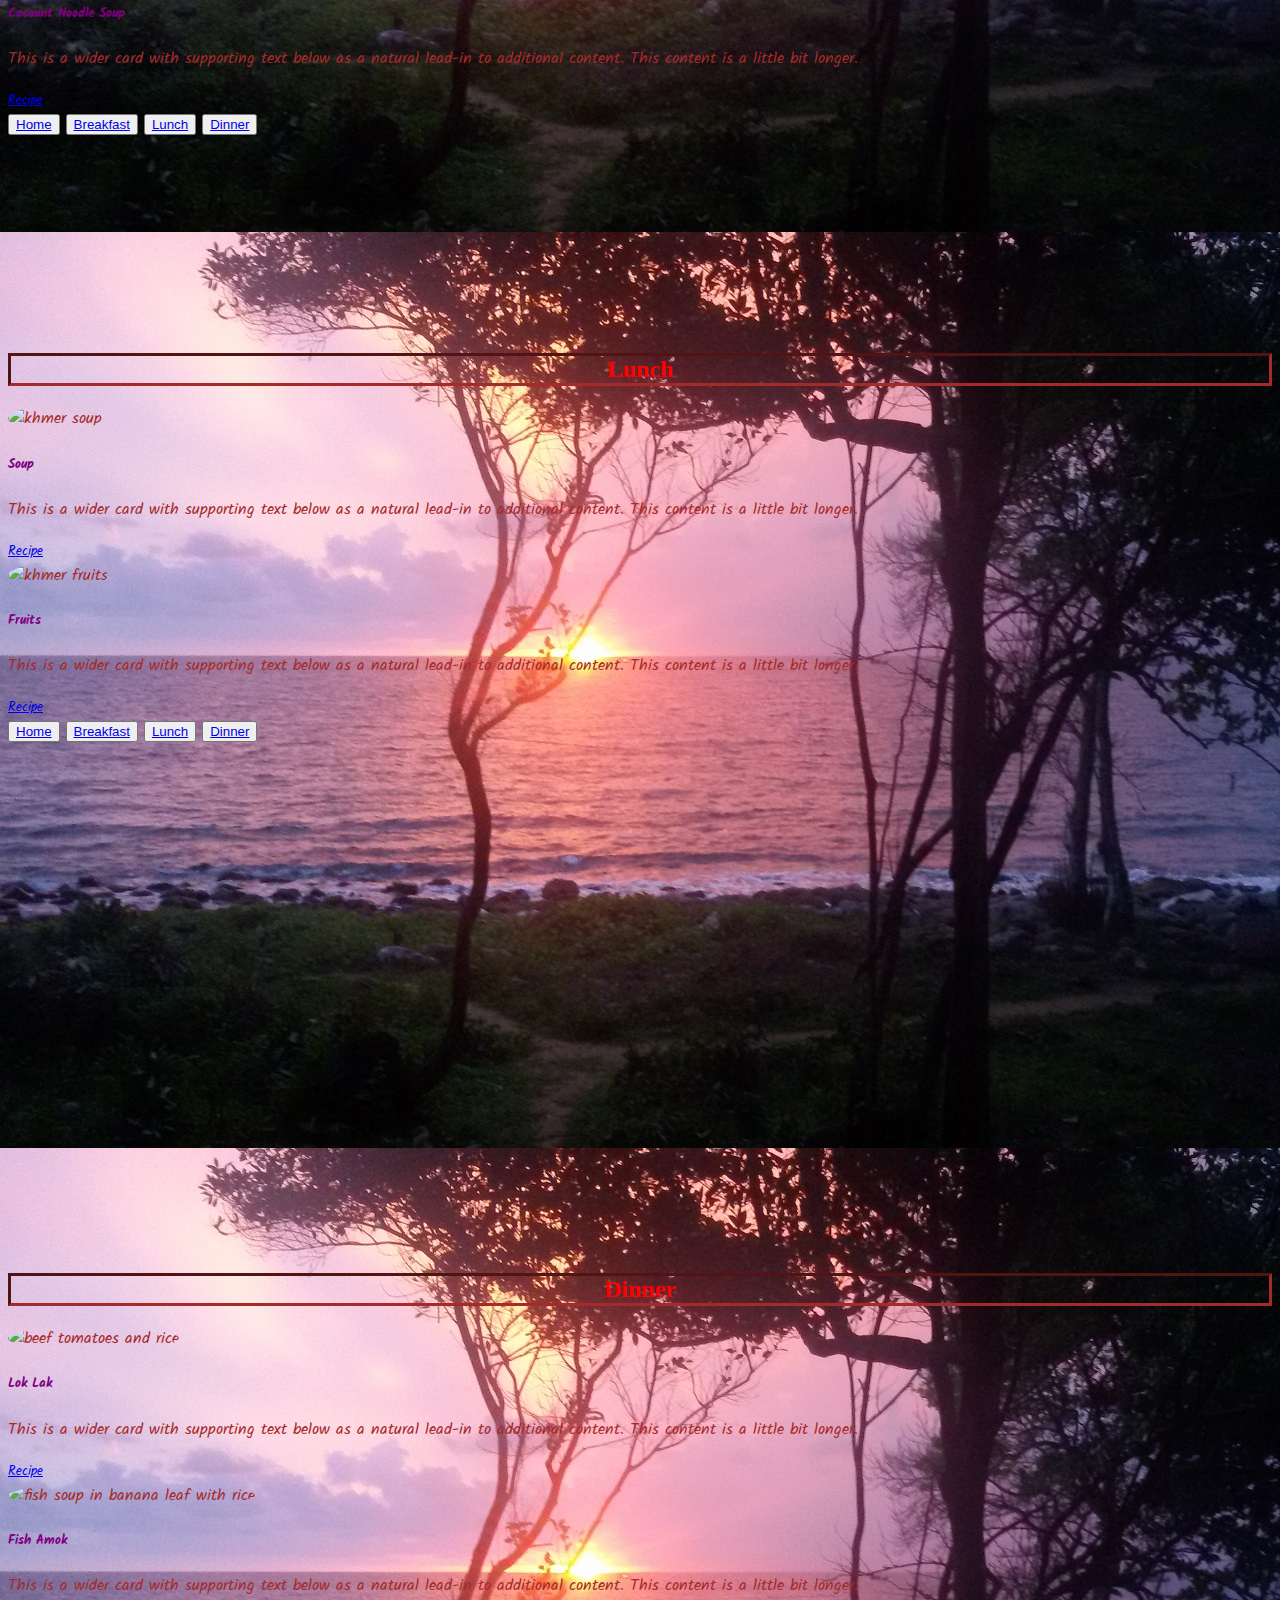
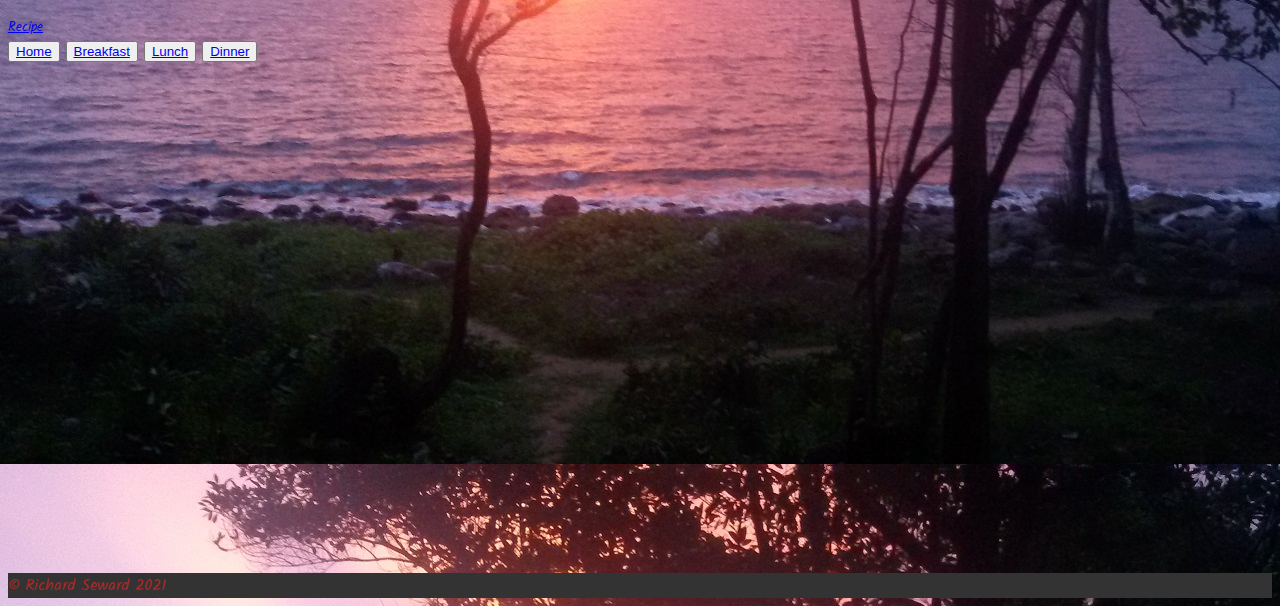
==== commit f9f38995: "fixed anchor elements" ====
--- a/index.html
+++ b/index.html
@@ -134,8 +134,8 @@
 					<div class="btn-group mr-2" role="group" aria-label="First group">
 						<button type="button" class="btn btn-secondary"><a href="#home">Home</a></button>
 						<button type="button" class="btn btn-secondary"><a href="#breakfast">Breakfast</a></button>
-						<button type="button" class="btn btn-secondary"><a href="#lunch">Lunch</a3< /button>
-								<button type="button" class="btn btn-secondary"><a href="#dinner">Dinner</a4< /button>
+						<button type="button" class="btn btn-secondary"><a href="#lunch">Lunch</a></button>
+								<button type="button" class="btn btn-secondary"><a href="#dinner">Dinner</a></button>
 					</div>
 				</div>
 			</div>
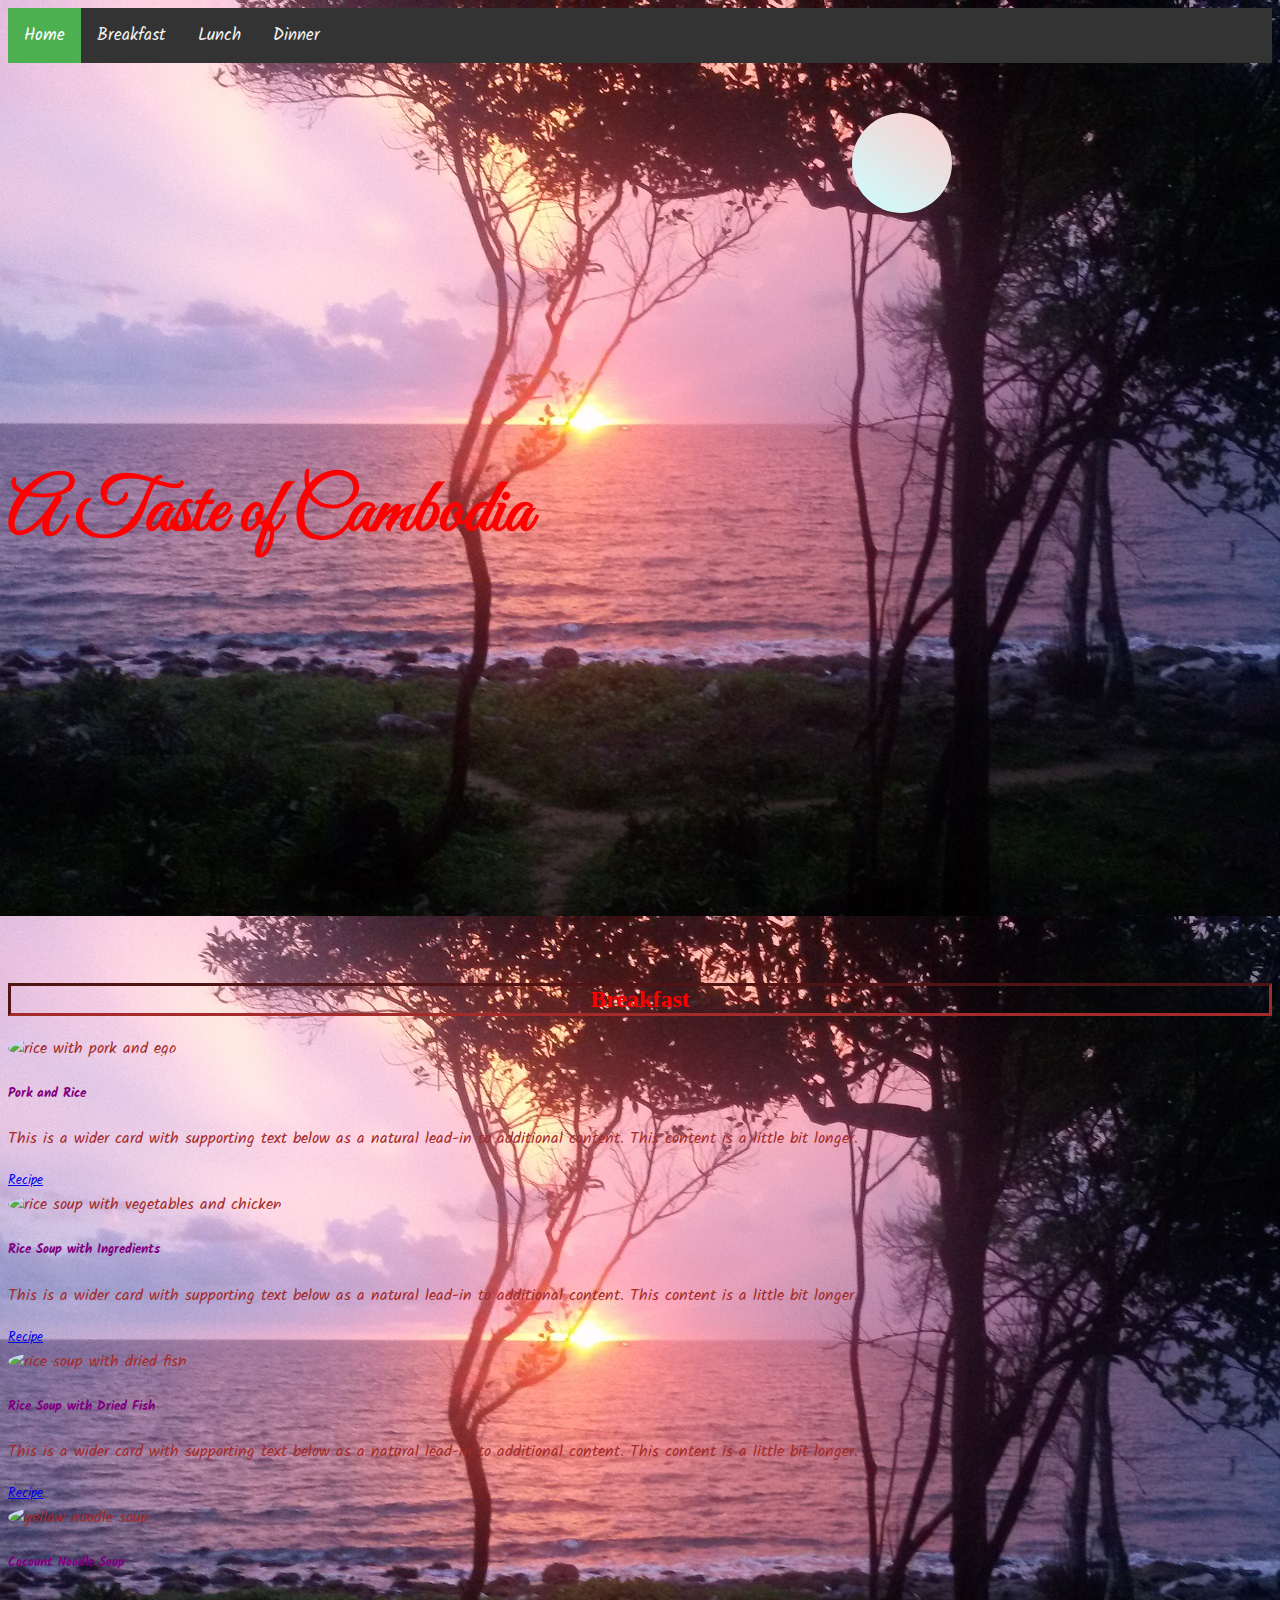
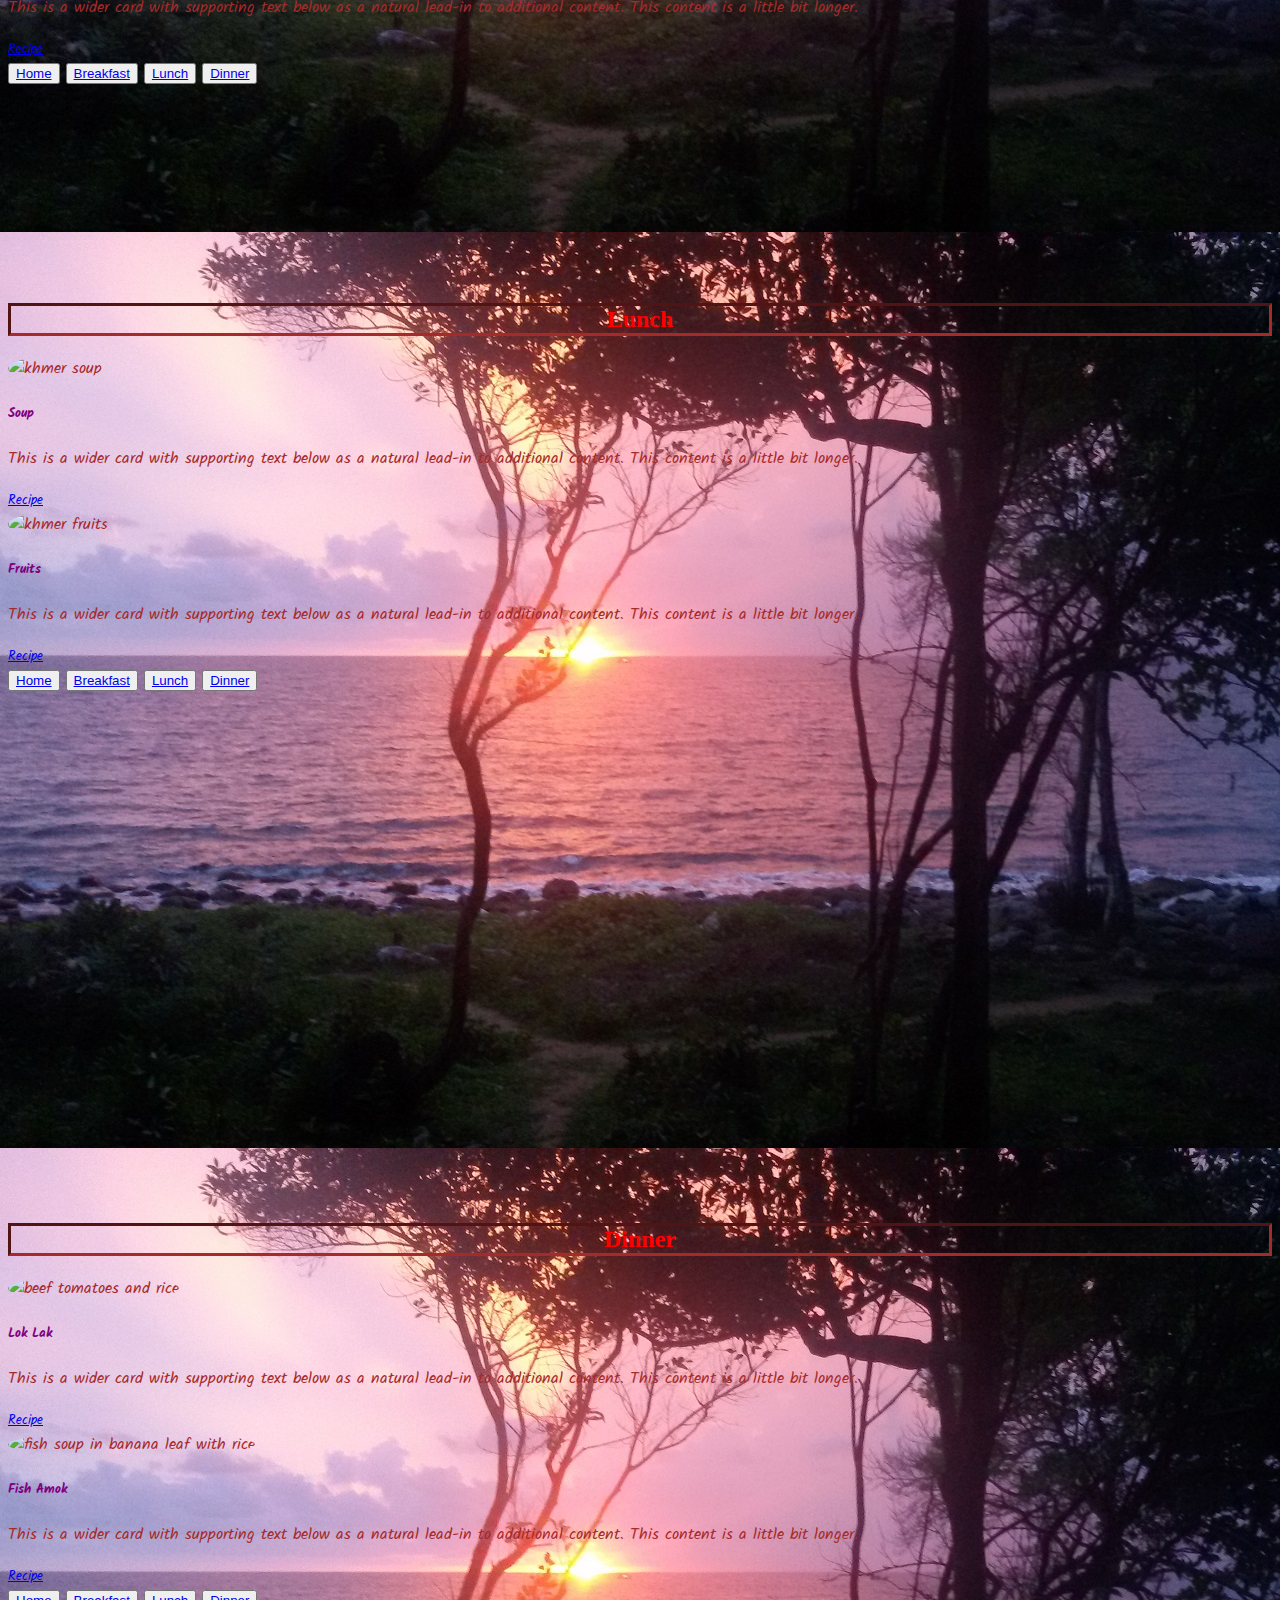
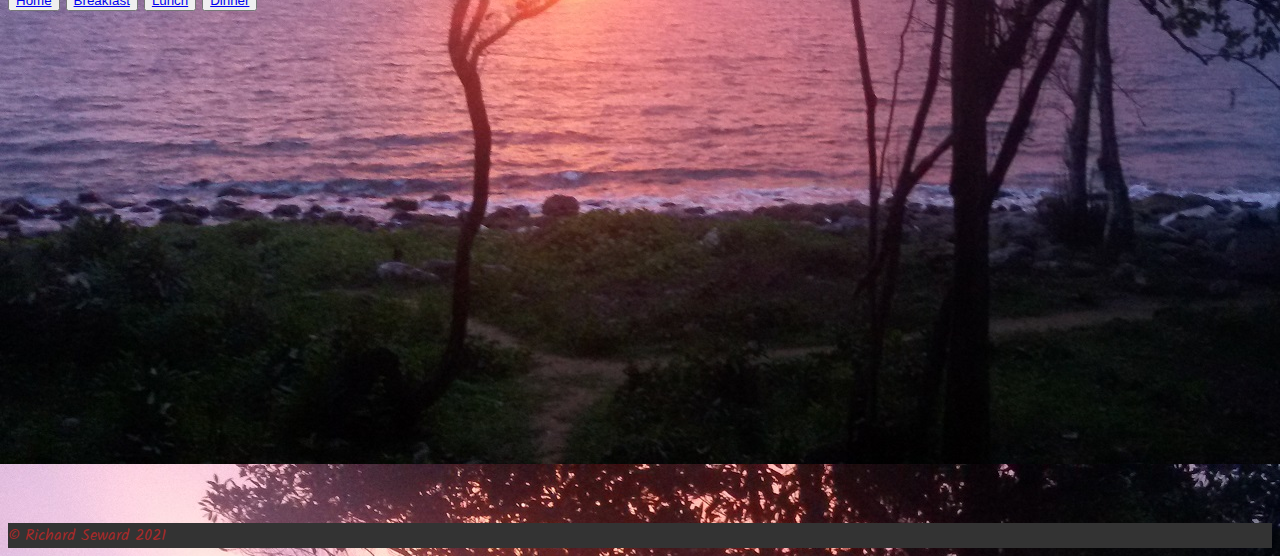
==== commit a7f4fced: "css flexbox in index.html" ====
--- a/index.html
+++ b/index.html
@@ -64,8 +64,8 @@
 	<div class="container">
 
 		<!--HOME-->
-		<section>
-			<h1>A Taste of Cambodian</h1>
+		<section id="box-container">
+			<h1 class="red-text" id="box1">A Taste of Cambodia</h1>
 			<div id="ball"></div>
 		</section>
 
--- a/css/style.css
+++ b/css/style.css
@@ -39,6 +39,15 @@
 /*my styles*/
 .container {
   position: relative;
+}
+
+#box-container {
+  display: flex;
+}
+
+#box1 {
+  display: flex;
+  align-self: center;
 }
 
 .smaller-image {
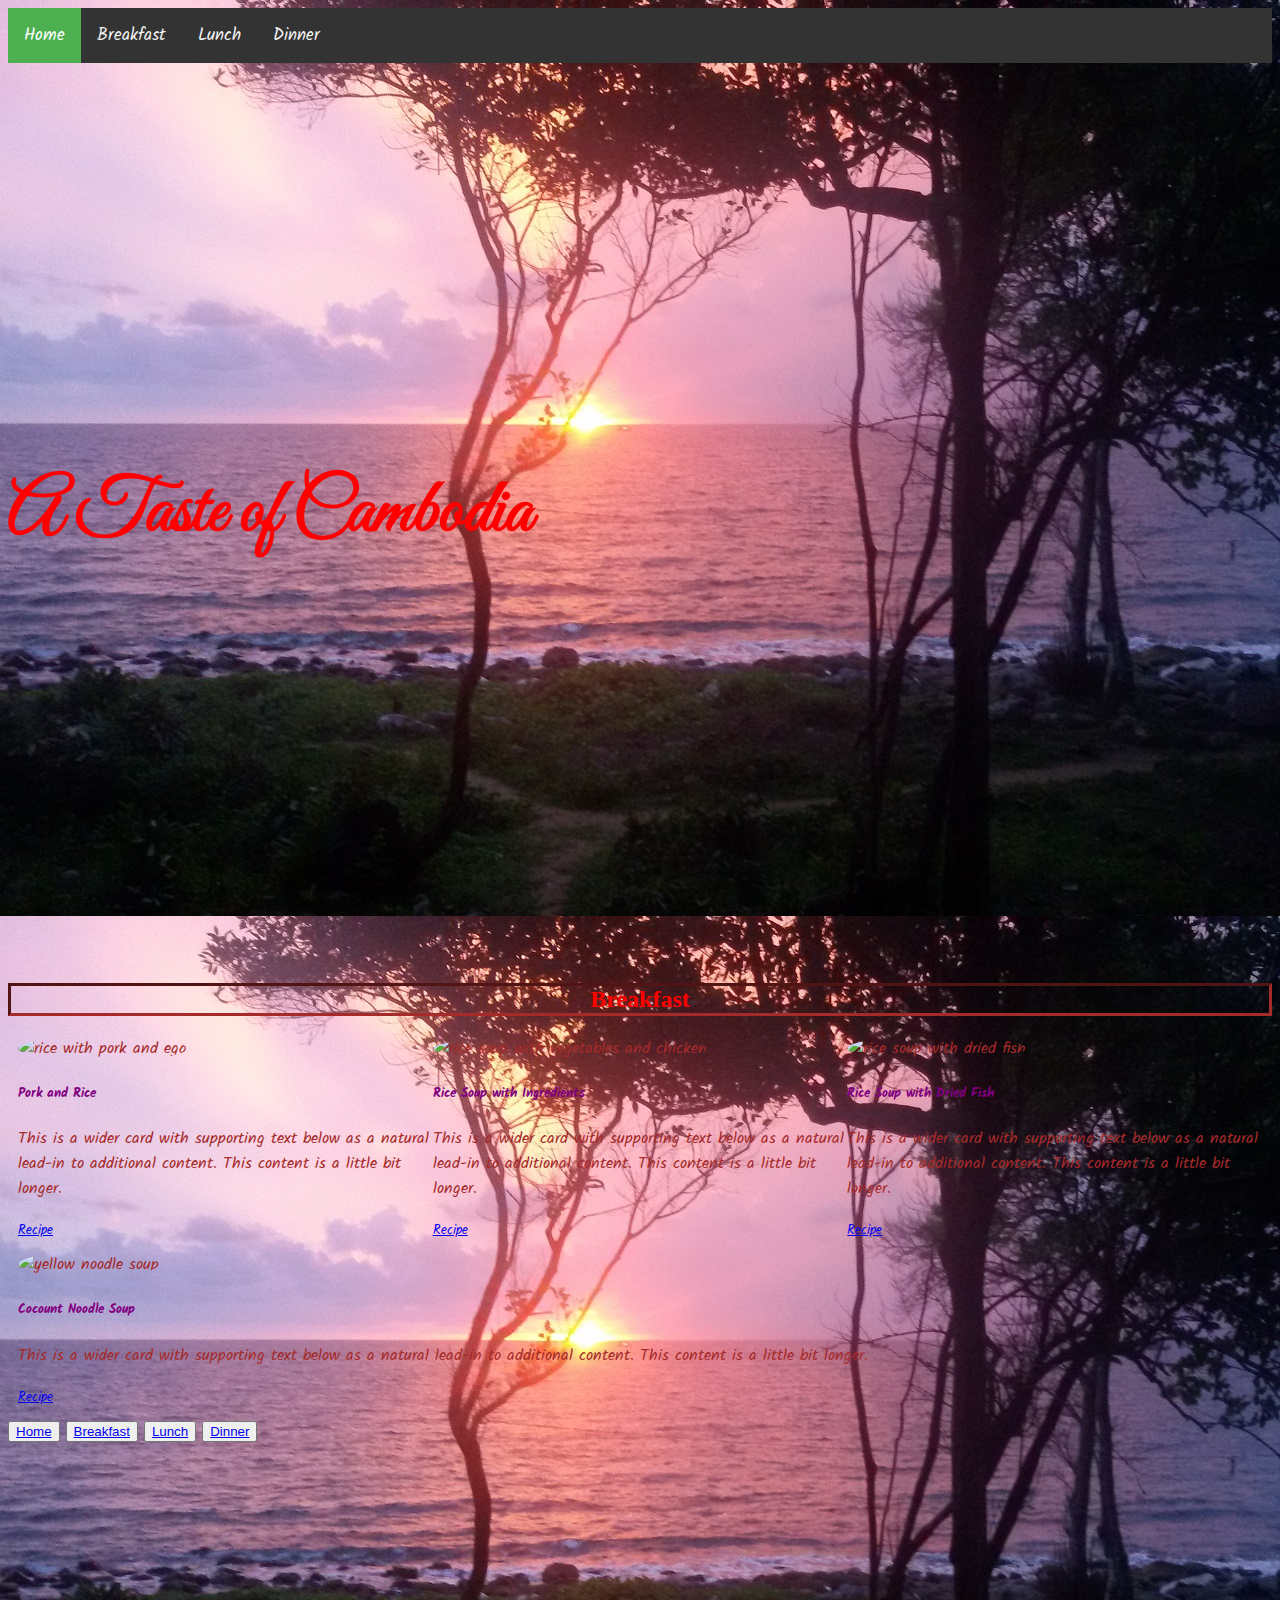
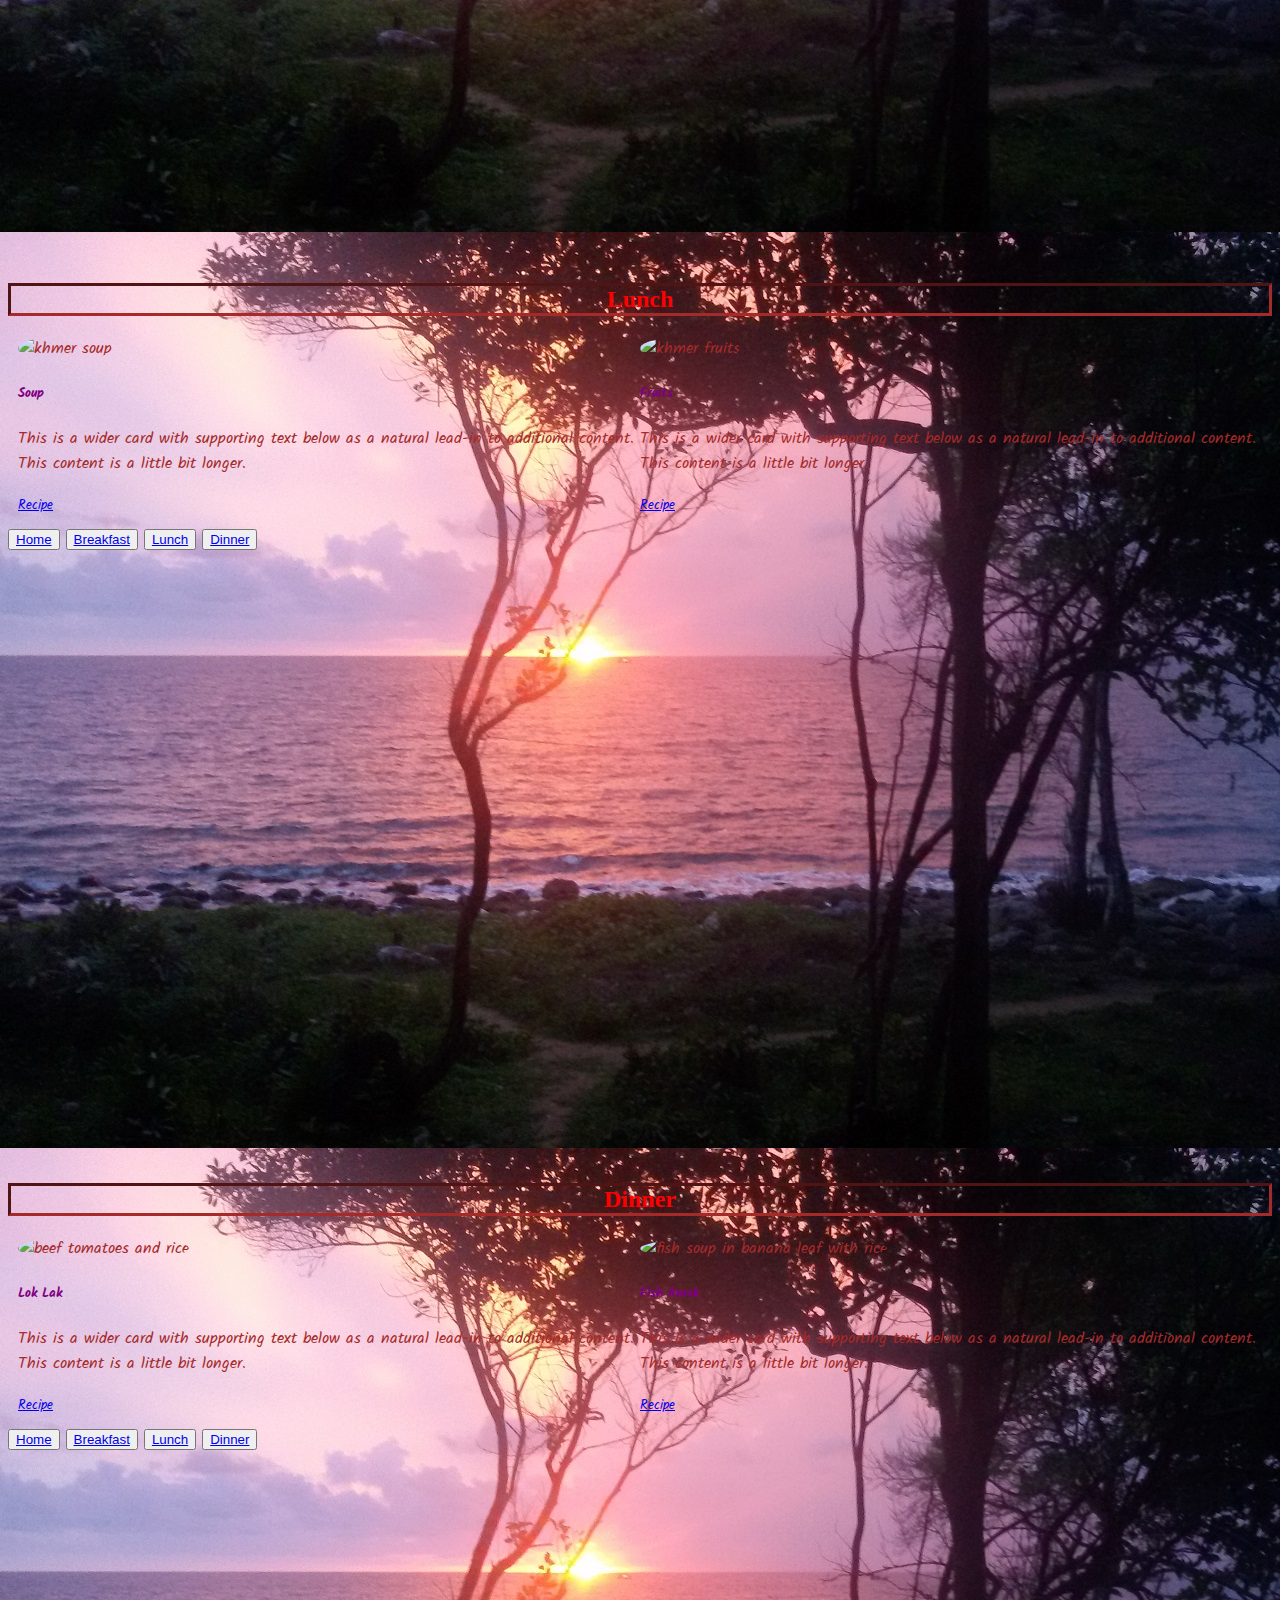
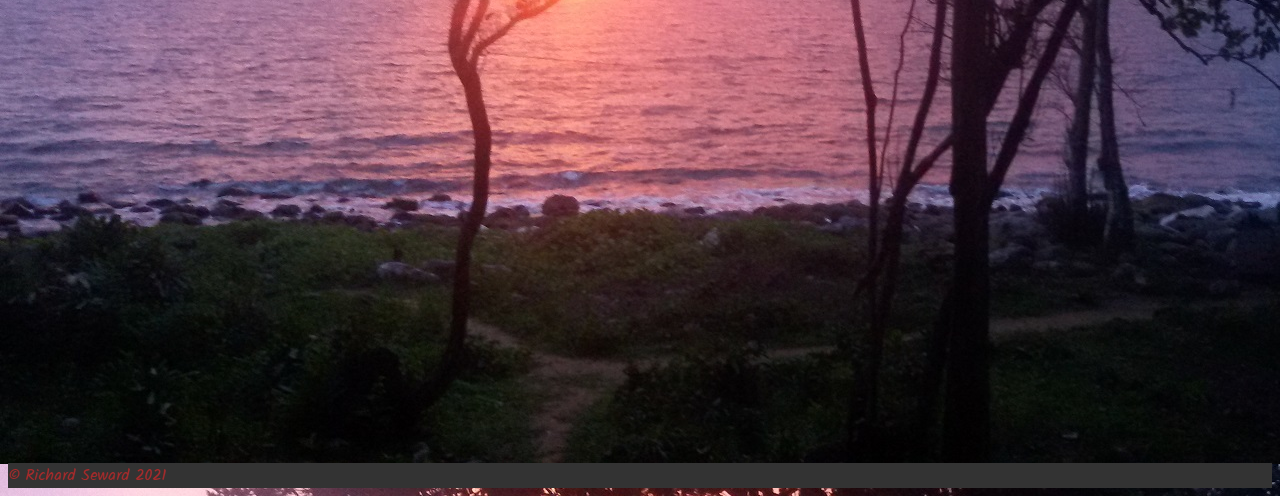
==== commit 94da86f6: "responsive flex columns added" ====
--- a/index.html
+++ b/index.html
@@ -74,7 +74,7 @@
 			<h2 class="red-text" id="breakfast">Breakfast</h2>
 			<div class="row">
 				<div class="card-group">
-					<div class="col-md-4 card">
+					<div class="col-xs-12 col-md-4 card">
 						<img src="https://encrypted-tbn0.gstatic.com/images?q=tbn%3AANd9GcRJwSuvdBPngnN5p1UWO9O328qNxt-kVuP7YZb-HUARiI2hQFH8"
 							class="smaller-image card-img-top" alt="rice with pork and egg">
 						<div class="card-body">
@@ -86,7 +86,7 @@
 							<a href="pork-rice.html"><small class="text-muted">Recipe</small></a>
 						</div>
 					</div>
-					<div class="col-md-4 card">
+					<div class="col-xs-12 col-md-4 card">
 						<img src="https://www.authenticfoodquest.com/wp-content/uploads/2017/05/BoborRicePorridge_FoodinCambodia_AuthenticFoodQuest.jpg"
 							class="smaller-image card-img-top" alt="rice soup with vegetables and chicken">
 						<div class="card-body">
@@ -98,7 +98,7 @@
 							<a href="rice-soup-with-ingredients.html"><small class="text-muted">Recipe</small></a>
 						</div>
 					</div>
-					<div class="col-md-4 card">
+					<div class="col-xs-12 col-md-4 card">
 						<img src="https://image.shutterstock.com/image-photo/popular-breakfast-cambodia-people-gradually-600w-1231961677.jpg"
 							class="smaller-image card-img-top" alt="rice soup with dried fish">
 						<div class="card-body">
@@ -115,7 +115,7 @@
 
 			<div class="row">
 				<div class="card-group">
-					<div class="col-md-4 card">
+					<div class="col-xs-12 col-md-4 card">
 						<img src="https://encrypted-tbn0.gstatic.com/images?q=tbn%3AANd9GcQ-qs-cRvy-S03ZjIgysZF588CVRbohFfxok59yoMFS0OnLouHx"
 							class="smaller-image card-img-top" alt="yellow noodle soup">
 						<div class="card-body">
@@ -146,7 +146,7 @@
 			<h2 class="red-text" id="lunch">Lunch</h2>
 			<div class="row">
 				<div class="card-group">
-					<div class="col-md-4 card">
+					<div class="col-xs-12 col-md-4 card">
 						<img src="https://blog.takemetour.com/wp-content/uploads/2019/03/Somlorkoko.jpg"
 							class="smaller-image card-img-top" alt="khmer soup">
 						<div class="card-body">
@@ -158,7 +158,7 @@
 							<a href="soups.html"><small class="text-muted">Recipe</small></a>
 						</div>
 					</div>
-					<div class="col-md-4 card">
+					<div class="col-xs-12 col-md-4 card">
 						<img src="https://i0.wp.com/helloangkor.com/wp-content/uploads/2019/06/fruitstall.jpg"
 							class="smaller-image card-img-top" alt="khmer fruits">
 						<div class="card-body">
@@ -190,7 +190,7 @@
 			<div class="row">
 
 				<div class="card-group">
-					<div class="col-md-4 card">
+					<div class="col-xs-12 col-md-4 card">
 						<img src="https://www.196flavors.com/wp-content/uploads/2018/06/lok-lak-3.jpg"
 							class="smaller-image card-img-top" alt="beef tomatoes and rice">
 						<div class="card-body">
@@ -202,7 +202,7 @@
 							<a href="lok-lak.html"><small class="text-muted">Recipe</small></a>
 						</div>
 					</div>
-					<div class="col-md-4 card">
+					<div class="col-xs-12 col-md-4 card">
 						<img src="https://www.theinternationalkitchen.com/wp-content/uploads/2018/09/TIK_CambodiaVacations_amok.jpg"
 							class="smaller-image card-img-top" alt="fish soup in banana leaf with rice">
 						<div class="card-body">
--- a/css/style.css
+++ b/css/style.css
@@ -36,18 +36,23 @@
   display: none;
 }
 
-/*my styles*/
+/*my flexbox*/
 .container {
   position: relative;
+  display: flex;
+  flex-direction: column;
 }
-
 #box-container {
   display: flex;
 }
-
 #box1 {
   display: flex;
   align-self: center;
+}
+div .card-group {
+  margin: 10px;
+  display: flex;
+  flex-direction: row;
 }
 
 .smaller-image {
@@ -73,7 +78,7 @@
 .red-text {
   color: red;
 }
-#ball {
+/* #ball {
   width: 100px;
   height: 100px;
   margin: 50px auto;
@@ -87,7 +92,7 @@
   animation-name: bounce;
   animation-duration: 2s;
   animation-iteration-count: infinite;
-}
+} */
 
 @keyframes bounce {
   0% {
@@ -150,10 +155,7 @@
     float: right;
     display: block;
   }
-}
-
 /* The "responsive" class is added to the topnav with JavaScript when the user clicks on the icon. This class makes the topnav look good on small screens (display the links vertically instead of horizontally) */
-@media screen and (max-width: 600px) {
   .topnav.responsive {position: relative;}
   .topnav.responsive a.icon {
     position: absolute;
@@ -165,4 +167,15 @@
     display: block;
     text-align: left;
   }
+
+  div .card-group {
+    flex-direction: column;
+  }
+}
+
+
+@media screen and (max-width: 400px) {
+  div .card-group {
+    flex-direction: column;
+  }
 }